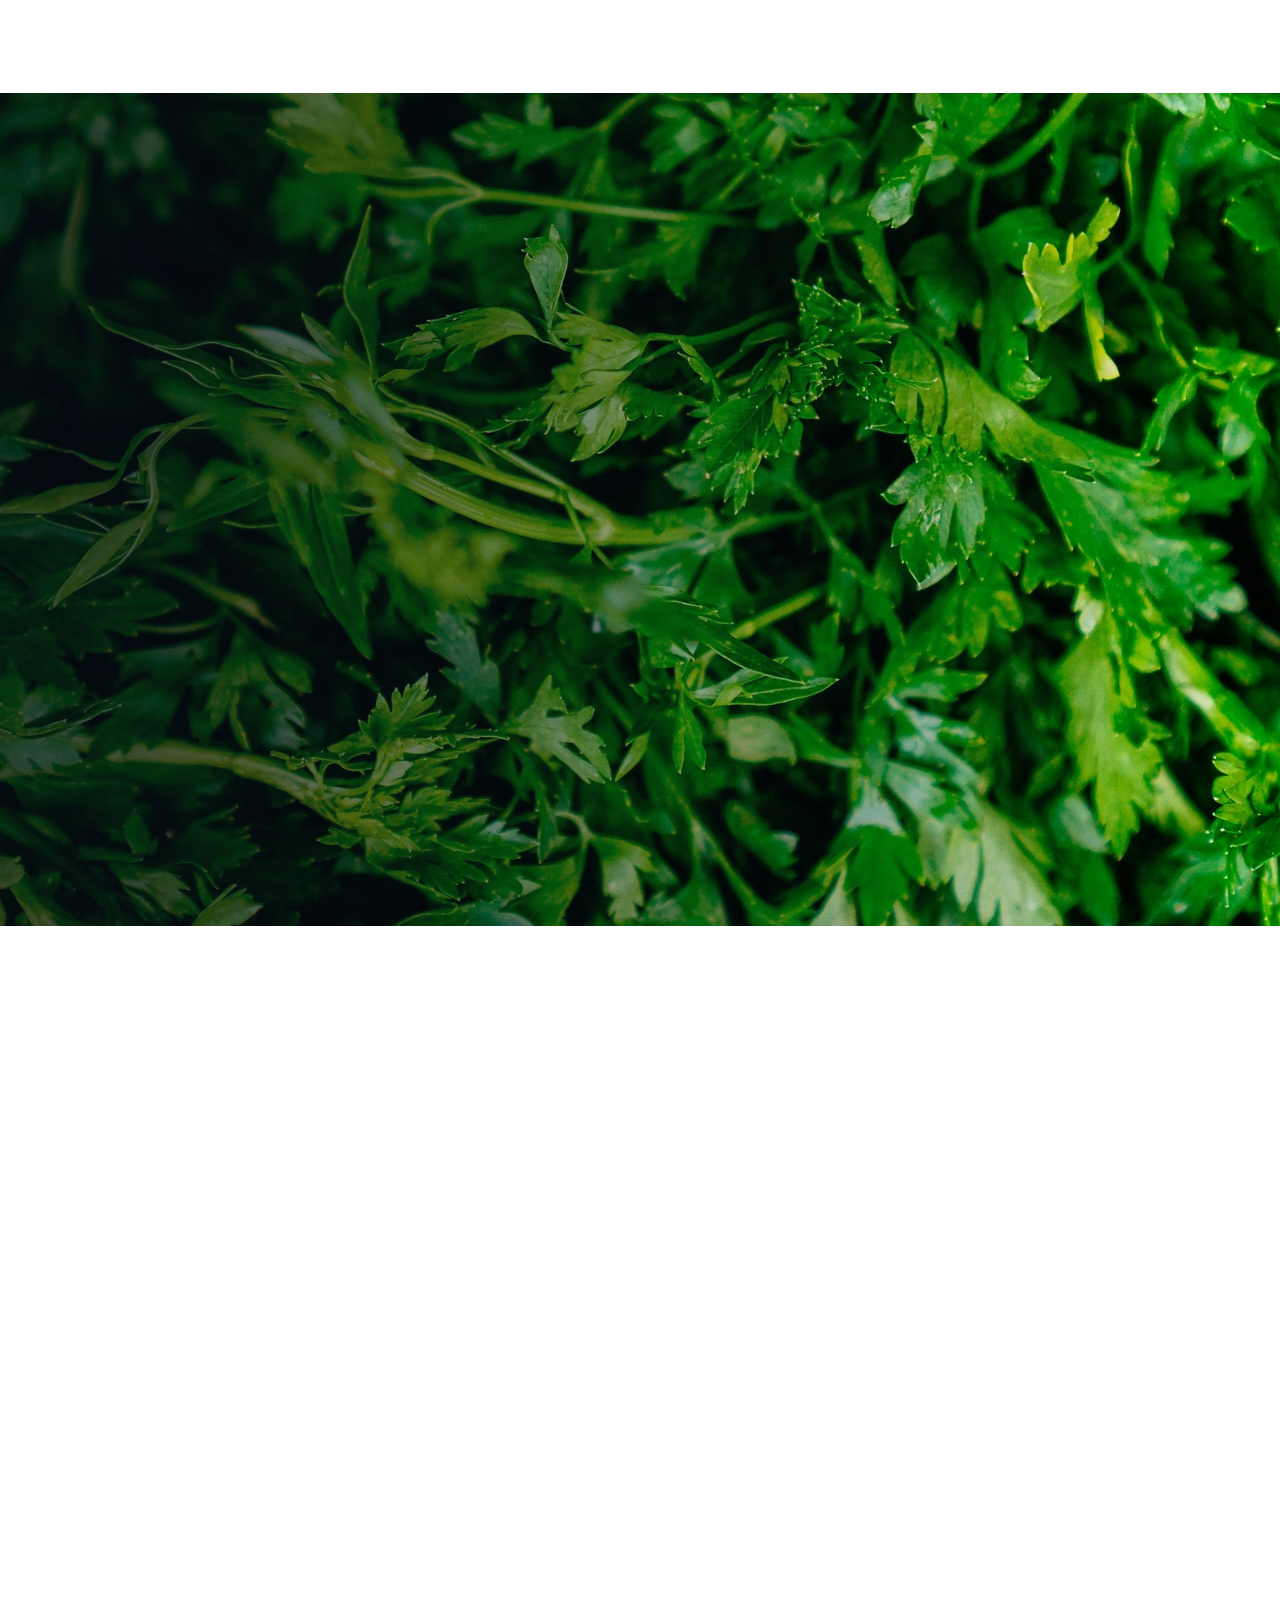
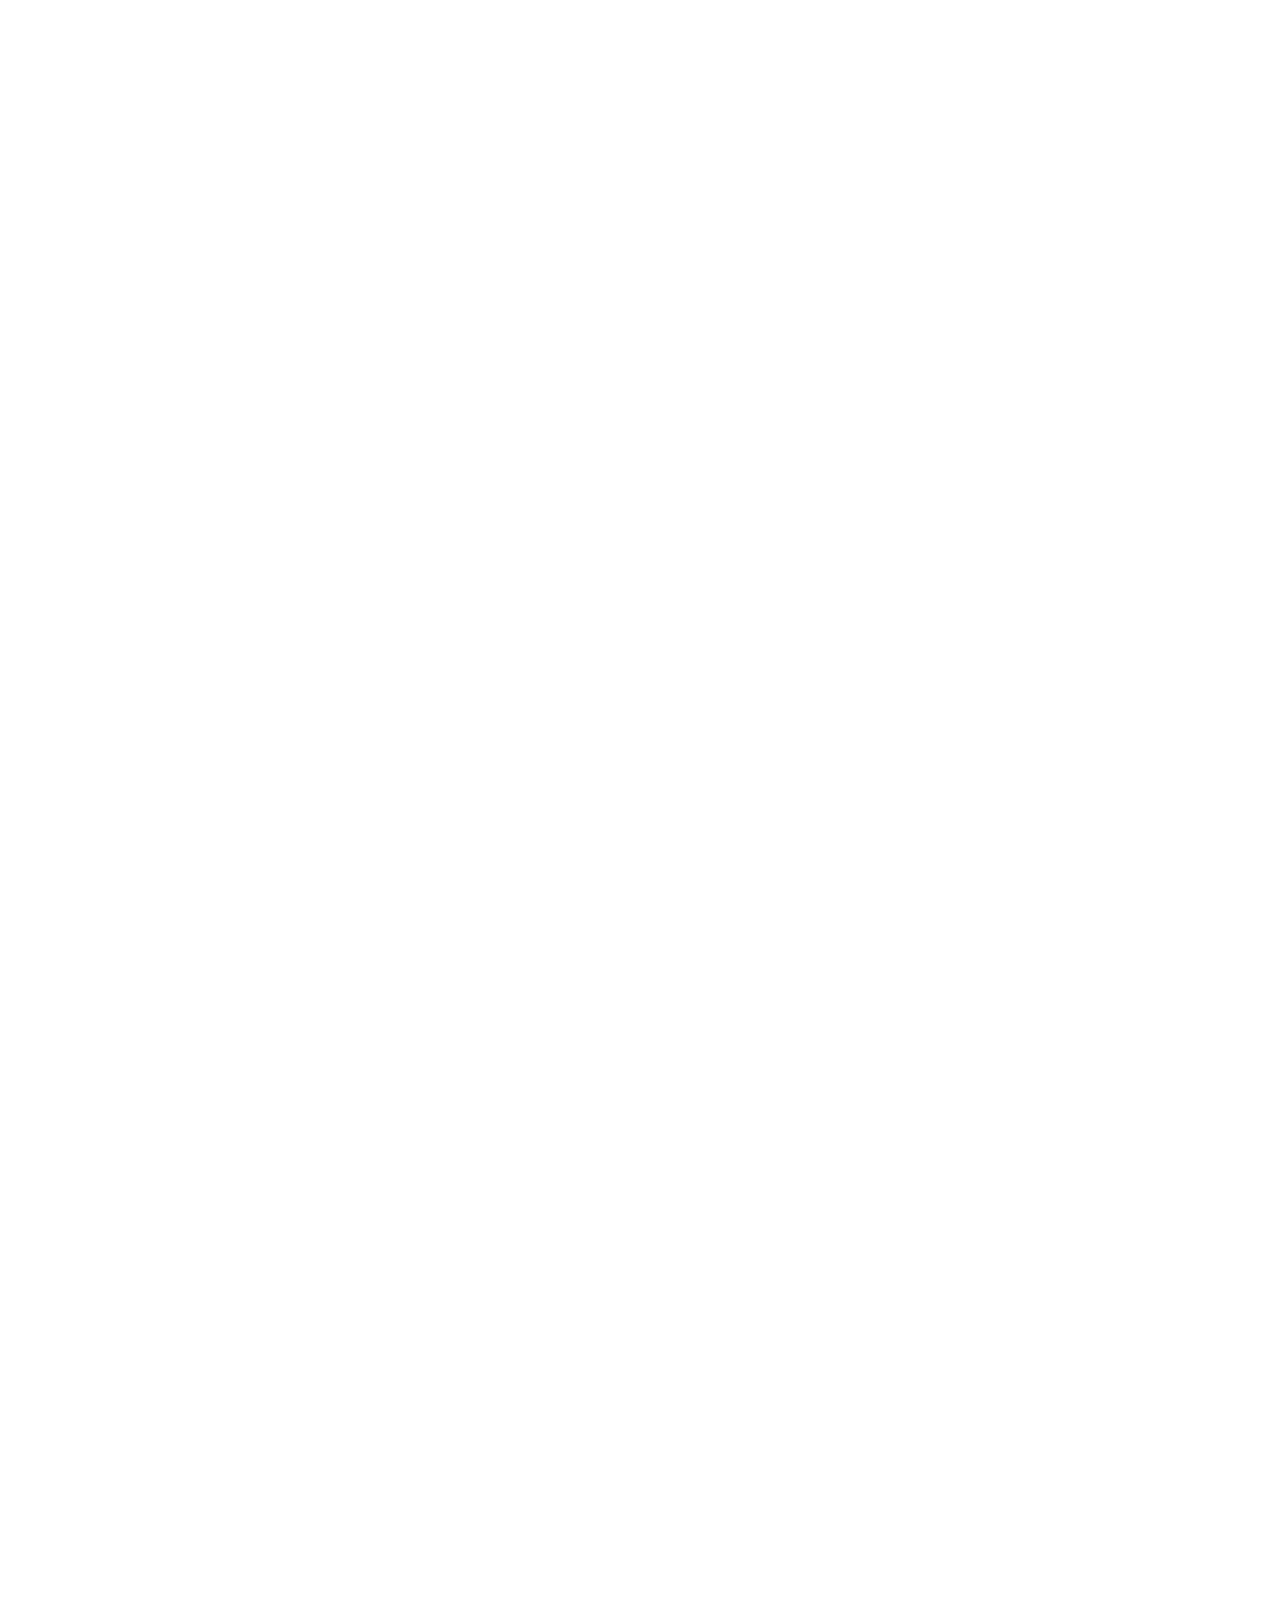
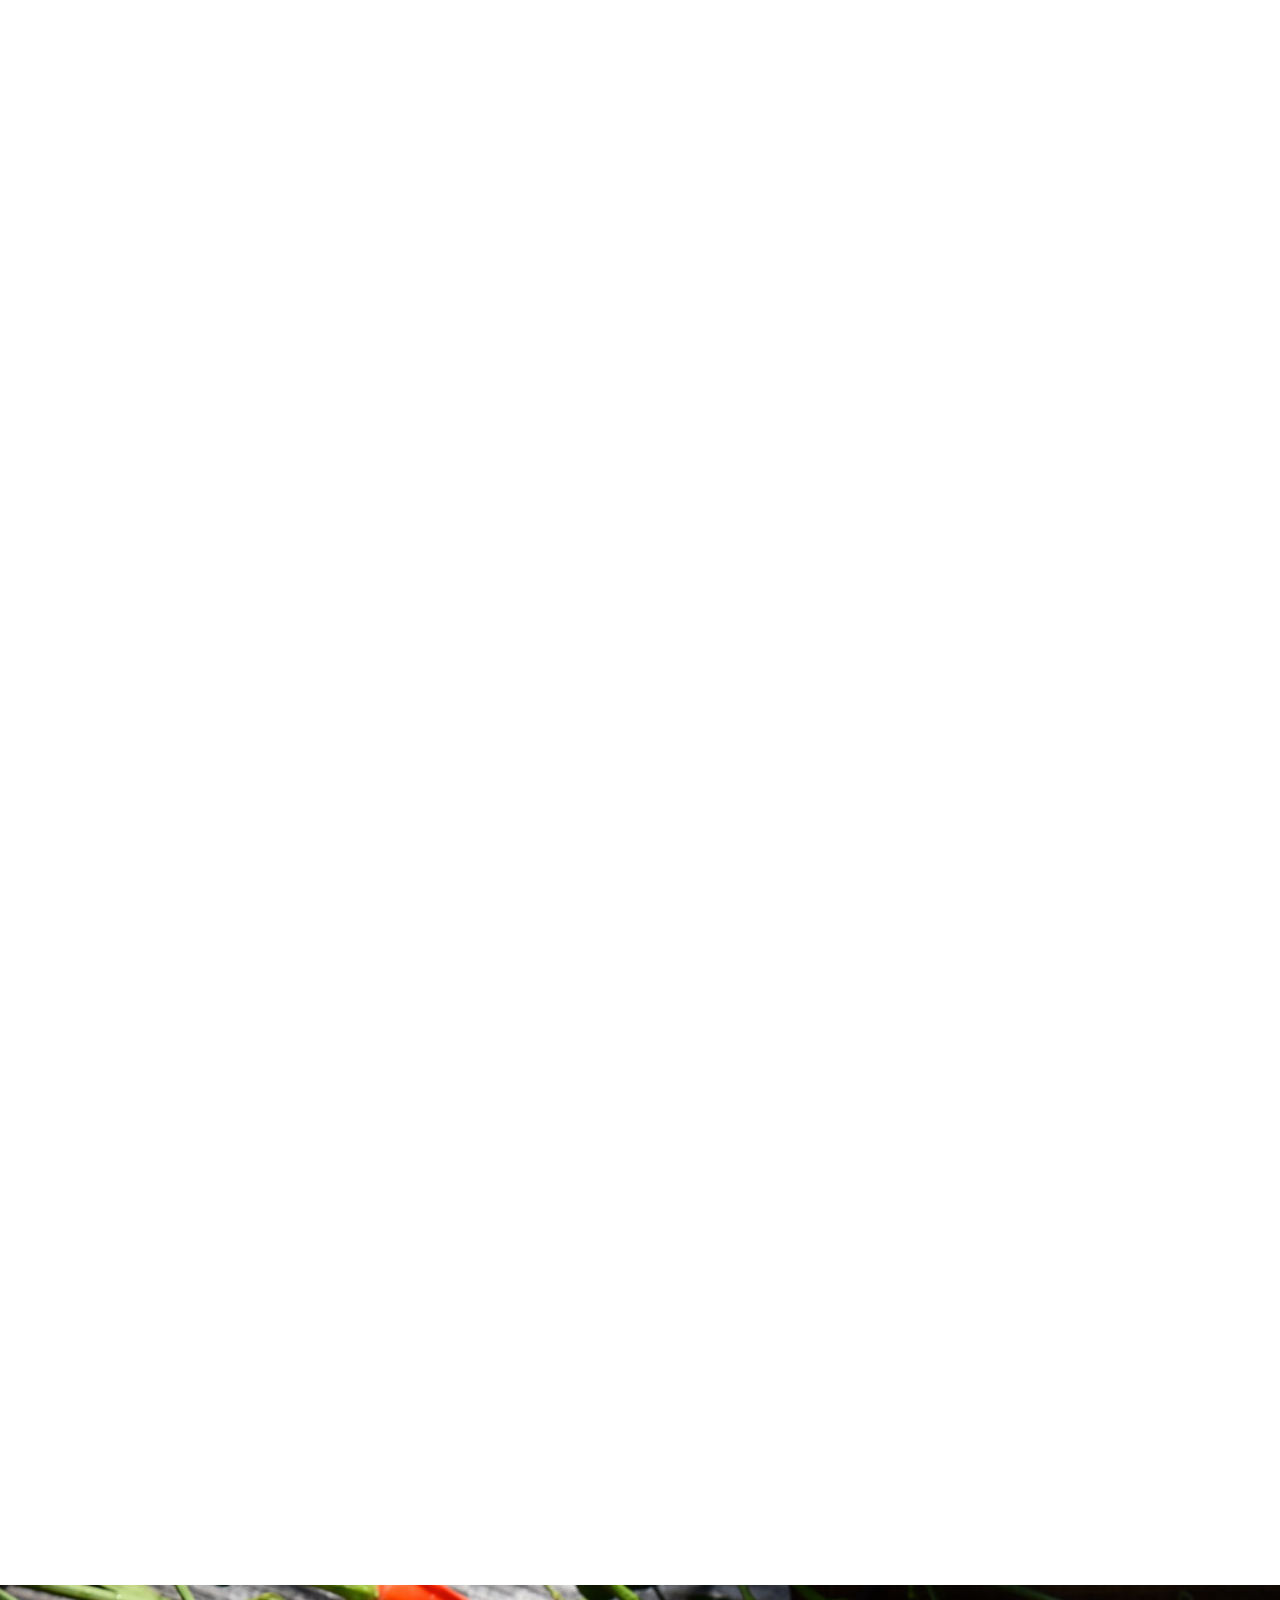
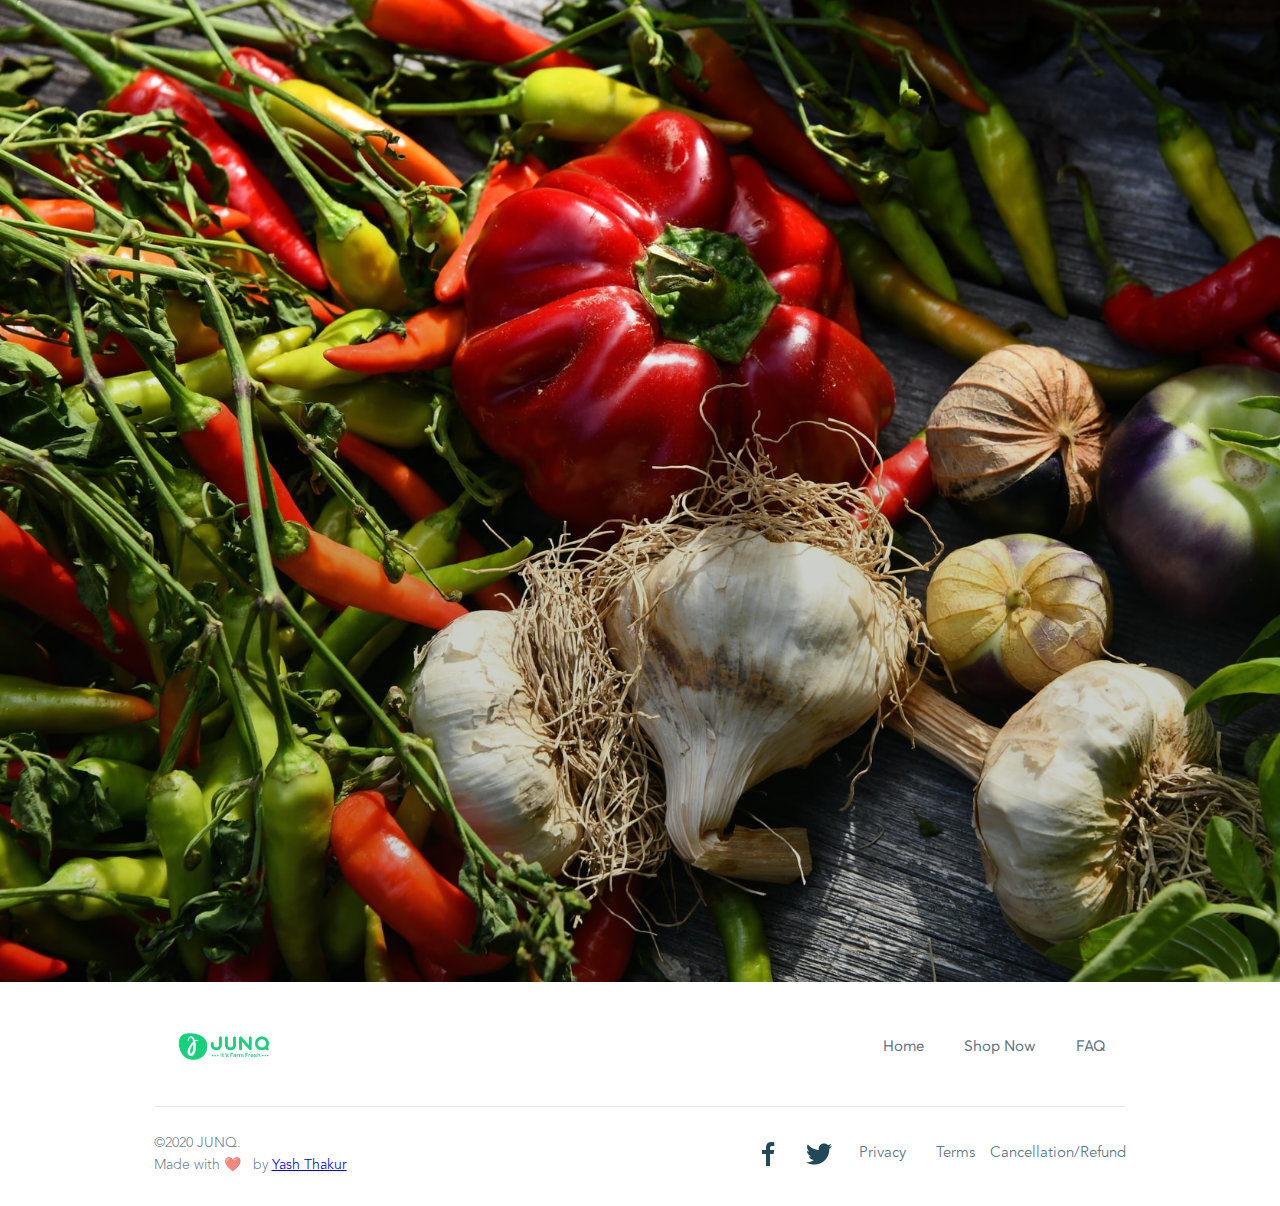
==== index.html @ 0b3d7e06 "Website Initialization" ====
<!DOCTYPE html>
<!--  This site was created in Webflow. http://www.webflow.com  -->
<!--  Last Published: Sun Jul 19 2020 06:22:03 GMT+0000 (Coordinated Universal Time)  -->
<html data-wf-page="5ee655bf083e9ae8a806f54e" data-wf-site="5ee655be9f823017bedd89a7">
<head>
  <meta charset="utf-8">
  <title>JUNQ | Its the New Healthy</title>
  <meta content="JUNQ | Its the New Healthy" property="og:title">
  <meta content="JUNQ | Its the New Healthy" property="twitter:title">
  <meta content="width=device-width, initial-scale=1" name="viewport">
  <meta content="Webflow" name="generator">
  <link href="css/normalize.css" rel="stylesheet" type="text/css">
  <link href="css/webflow.css" rel="stylesheet" type="text/css">
  <link href="css/junq.webflow.css" rel="stylesheet" type="text/css">
  <script src="https://ajax.googleapis.com/ajax/libs/webfont/1.6.26/webfont.js" type="text/javascript"></script>
  <script type="text/javascript">WebFont.load({  google: {    families: ["Lato:100,100italic,300,300italic,400,400italic,700,700italic,900,900italic"]  }});</script>
  <!-- [if lt IE 9]><script src="https://cdnjs.cloudflare.com/ajax/libs/html5shiv/3.7.3/html5shiv.min.js" type="text/javascript"></script><![endif] -->
  <script type="text/javascript">!function(o,c){var n=c.documentElement,t=" w-mod-";n.className+=t+"js",("ontouchstart"in o||o.DocumentTouch&&c instanceof DocumentTouch)&&(n.className+=t+"touch")}(window,document);</script>
  <link href="images/favicon.png" rel="shortcut icon" type="image/x-icon">
  <link href="images/webclip.png" rel="apple-touch-icon">
</head>
<body>
  <div data-collapse="medium" data-animation="default" data-duration="400" role="banner" class="nav-bar w-nav"><a href="index.html" aria-current="page" class="brand-div w-nav-brand w--current"><img src="images/JUNQ-Logo.png" width="180" srcset="images/JUNQ-Logo-p-500.png 500w, images/JUNQ-Logo-p-800.png 800w, images/JUNQ-Logo-p-1080.png 1080w, images/JUNQ-Logo.png 1600w" sizes="(max-width: 479px) 75vw, 180px" alt="" data-ix="fade-on-load-1"></a>
    <nav role="navigation" class="nav-right-2 w-nav-menu"><a href="#" class="nav-link w-nav-link" data-ix="fade-on-load-1">How it Works</a><a href="frequently-asked-questions.html" class="nav-link w-nav-link" data-ix="fade-on-load-1">FAQ</a><a href="https://cutt.ly/website-shop-now" target="_blank" class="cta-2 smaller colour5 round w-button" data-ix="fade-on-load-1">Shop Now</a></nav>
    <div class="menu-button w-nav-button">
      <div class="icon w-icon-nav-menu"></div>
    </div>
  </div>
  <div data-collapse="medium" data-animation="default" data-duration="400" role="banner" class="scrolling-nav w-nav" data-ix="display-none"><a href="index.html" aria-current="page" class="brand-div w-nav-brand w--current"><img src="images/JUNQ-Logo.png" width="180" srcset="images/JUNQ-Logo-p-500.png 500w, images/JUNQ-Logo-p-800.png 800w, images/JUNQ-Logo-p-1080.png 1080w, images/JUNQ-Logo.png 1600w" sizes="100vw" alt=""></a>
    <nav role="navigation" class="nav-right-2 w-nav-menu"><a href="#" class="nav-link w-nav-link" data-ix="fade-on-load-1">How it Works</a><a href="frequently-asked-questions.html" class="nav-link w-nav-link" data-ix="fade-on-load-1">FAQ</a><a href="sell.html" class="nav-link w-nav-link" data-ix="fade-on-load-1">Sell your products</a><a href="https://cutt.ly/website-shop-now" target="_blank" class="cta-2 smaller colour5 round w-button" data-ix="fade-on-load-1">Shop Now</a></nav>
    <div class="menu-button w-nav-button">
      <div class="w-icon-nav-menu"></div>
    </div>
  </div>
  <div class="hero-section-2 spaced" data-ix="display-nav">
    <div class="div-content-hero _60">
      <h1 class="headline-2 non-responsive" data-ix="fade-on-load-1">We are Now Bigger and Better.<br></h1>
      <h1 class="headline-2 responsive" data-ix="fade-on-load-1">We are now Bigger and Better.<br></h1>
      <div class="subhead-3 home" data-ix="fade-on-load-2">Get the freshest from the Farms, Daily Staples &amp; One of the Best Dry Fruits that you can Rejoice :)</div><a href="https://cutt.ly/website-shop-now" target="_blank" class="cta-2 colour5 bigger w-button" data-ix="fade-on-load-3">Shop Now</a></div>
  </div>
  <div class="collage-section">
    <div class="title-holder">
      <div class="section-header">
        <div class="upper-head green" data-ix="fade-on-scroll-1">We are here to Service you 24x7</div>
        <div class="section-title" data-ix="fade-on-scroll-1">5000+ Families Served in This Pandemic.</div>
        <div class="section-subhead" data-ix="fade-on-scroll-2">With Government Support we at JUNQ have arranged daily essentials food supply direct from the farms neatly packed &amp; delivered at doorsteps.</div>
      </div>
    </div><img src="images/Testimonials-1.png" srcset="images/Testimonials-1-p-500.png 500w, images/Testimonials-1.png 1500w" sizes="100vw" alt="" class="wide-collage" data-ix="fade-on-scroll-2"></div>
  <div class="green-features" data-ix="fade-on-scroll-1">
    <div class="features-content">
      <div class="amenity-block line-left">
        <div class="amenity-title light">Direct from the Farms</div>
        <div class="amenity-title-2">Our Veggies and Fruits come directly from the Farms of Nashik.<br></div>
      </div>
      <div class="amenity-block">
        <div class="amenity-title light">Shop and Help Farmers</div>
        <div class="amenity-title-2">We ensure that the Farmers get what they deserve and help our Nation grow.</div>
      </div>
      <div class="amenity-block line-right _2">
        <div class="amenity-title light">Digital Systems</div>
        <div class="amenity-title-2">We accept all digital payments &amp; follow contactless delivery. </div>
      </div>
      <div class="amenity-block line-right last">
        <div class="amenity-title light">Guaranteed Refund</div>
        <div class="amenity-title-2">You get the Best or get your money back in your Bank Account.</div>
      </div>
    </div>
  </div>
  <div class="hiw-section">
    <div class="content-holder">
      <div class="section-header">
        <div class="upper-head green" data-ix="fade-on-scroll-1">SIMPLe &amp; Hassle-free</div>
        <div class="section-title" data-ix="fade-on-scroll-1">How to order now</div>
        <div class="section-subhead narrower-middle" data-ix="fade-on-scroll-2">We&#x27;ve built the shopping experience to be easy-to-use and hassle free</div>
      </div>
    </div>
    <div class="split-holder">
      <div class="split-left"><img src="images/customise_order-min.png" srcset="images/customise_order-min-p-500.png 500w, images/customise_order-min.png 1034w" sizes="(max-width: 479px) 90vw, (max-width: 991px) 81vw, 43vw" alt="" class="image-2" data-ix="fade-on-scroll-1"></div>
      <div class="split-right">
        <div class="green-content-left" data-ix="fade-on-scroll-2">
          <div class="amenities-holder vertical less-width">
            <div class="hiw-block">
              <div class="hiw-number darker">01</div>
              <div class="hiw-content">
                <div class="amenity-title dark">Explore what you like, customize your own box.</div>
                <p class="paragraph-light darker">We have added fresh vegetables, fruits, daily staples &amp; Dry fruits so that you can customize your own box for what you love.</p>
              </div>
            </div>
            <div class="hiw-block middle">
              <div class="hiw-number darker">02</div>
              <div class="hiw-content">
                <div class="amenity-title dark">Share your details for your digital receipt.</div>
                <p class="paragraph-light darker">Share your phone number &amp; delivery details and get your digital receipt that instant.</p>
              </div>
            </div>
            <div class="hiw-block">
              <div class="hiw-number darker">03</div>
              <div class="hiw-content">
                <div class="amenity-title dark">Pay digitally &amp; Receive your order.</div>
                <p class="paragraph-light darker">We support all kinds of digital payments. Simply Pay online &amp; get assured on time delivery.</p>
              </div>
            </div>
          </div>
        </div>
      </div>
    </div>
  </div>
  <div class="image-fixed" data-ix="fade-on-scroll-1"></div>
  <div class="category-section">
    <div class="section-header">
      <div class="upper-head green" data-ix="fade-on-scroll-1">DIVERSE RANGE OF PRODUCTS</div>
      <div class="section-title" data-ix="fade-on-scroll-1">Product Categories</div>
      <div class="section-subhead" data-ix="fade-on-scroll-2">We&#x27;re constantly adding new eatables. Below are some of our product categories</div>
    </div>
    <div class="categories-holder" data-ix="fade-on-scroll-2">
      <div class="individual-category">
        <div class="category-img"></div>
        <div class="category-name">Fresh Vegetables</div>
        <div class="category-info">Starting at ₹15.00</div>
      </div>
      <div class="individual-category">
        <div class="category-img _2"></div>
        <div class="category-name">Fresh Fruits</div>
        <div class="category-info">Starting at ₹29.00</div>
      </div>
      <div class="individual-category">
        <div class="category-img _3"></div>
        <div class="category-name">Daily Staples</div>
        <div class="category-info">Starting at ₹79.00</div>
      </div>
      <div class="individual-category">
        <div class="category-img _4"></div>
        <div class="category-name">Quality Dry Fruits</div>
        <div class="category-info">Starting at ₹399.00</div>
      </div>
    </div>
    <div class="centred-cta">
      <div class="section-title smaller" data-ix="fade-on-scroll-1">Don&#x27;t Crowd the markets get it home delivered safely to you!</div>
      <div class="section-subhead" data-ix="fade-on-scroll-2">click on the shop button below &amp; get your essentials now.</div><a href="https://cutt.ly/website-shop-now" target="_blank" class="cta-2 colour5 bigger w-button" data-ix="fade-on-scroll-2">Shop Now</a></div>
  </div>
  <div class="section-3">
    <div class="circular-shape green-pastel" data-ix="fade-on-scroll-1">
      <div class="section-title less-space" data-ix="fade-on-scroll-1">We are here for you 24x7</div>
      <div class="section-subhead narrower" data-ix="fade-on-scroll-2">WhatsApp or Call us On:<strong><br></strong>+91 7506286234<br>+91 9137680050<br>+91 9664108658<br>‍+91 9326025834<br></div>
      <div class="checkboxes-div">
        <div class="plan-checkbox left"><img src="https://uploads-ssl.webflow.com/5b8813968bcdd757691e616d/5b8813968bcdd7ba2b1e6217_greentick.png" width="14" alt="">
          <div class="plan-text">Affordable prices</div>
        </div>
        <div class="plan-checkbox"><img src="https://uploads-ssl.webflow.com/5b8813968bcdd757691e616d/5b8813968bcdd7ba2b1e6217_greentick.png" width="14" alt="">
          <div class="plan-text">Fresh Direct from the Farms.</div>
        </div>
        <div class="plan-checkbox left"><img src="https://uploads-ssl.webflow.com/5b8813968bcdd757691e616d/5b8813968bcdd7ba2b1e6217_greentick.png" width="14" alt="">
          <div class="plan-text">Digital Experience</div>
        </div>
        <div class="plan-checkbox"><img src="https://uploads-ssl.webflow.com/5b8813968bcdd757691e616d/5b8813968bcdd7ba2b1e6217_greentick.png" width="14" alt="">
          <div class="plan-text">Guaranteed Refund.</div>
        </div>
      </div><a href="https://cutt.ly/website-shop-now" target="_blank" class="cta-2 colour5 bigger w-button" data-ix="fade-on-load-3">Shop Now</a></div>
  </div>
  <div class="footer">
    <div class="web-links-2 footer-logo"><img src="images/JUNQ-Logo.png" width="140" srcset="images/JUNQ-Logo-p-500.png 500w, images/JUNQ-Logo-p-800.png 800w, images/JUNQ-Logo-p-1080.png 1080w, images/JUNQ-Logo.png 1600w" sizes="(max-width: 479px) 92vw, 140px" alt=""></div>
    <div class="web-links-2 right"><a href="index.html" aria-current="page" class="footer-link left w--current">Home</a><a href="https://cutt.ly/website-shop-now" target="_blank" class="footer-link">Shop Now</a><a href="frequently-asked-questions.html" class="footer-link">FAQ</a><a href="#" class="footer-link last">Become a Partner</a></div>
    <div class="lower-footer-links wide">
      <div class="footer-text---lighter-2">©2020 JUNQ.<br>Made with ❤️   by <a href="http://bit.ly/yash-thakur">Yash Thakur</a></div>
      <div class="lower-footer-links right-links">
        <div class="social-icons"><a href="https://www.facebook.com" target="_blank" class="social-icon-link-2 w-inline-block"><img src="images/icons8-facebook-f-60_1icons8-facebook-f-60.png" width="30" alt=""></a><a href="https://twitter.com" target="_blank" class="social-icon-link-2 last w-inline-block"><img src="images/icons8-twitter-60_1icons8-twitter-60.png" width="30" alt=""></a></div><a href="privacy.html" class="footer---updated-link second-set">Privacy</a><a href="terms.html" class="footer---updated-link second-set last">Terms</a><a href="terms.html" class="footer---updated-link second-set last">Cancellation/Refund</a></div>
    </div>
  </div>
  <script src="https://d3e54v103j8qbb.cloudfront.net/js/jquery-3.4.1.min.220afd743d.js?site=5ee655be9f823017bedd89a7" type="text/javascript" integrity="sha256-CSXorXvZcTkaix6Yvo6HppcZGetbYMGWSFlBw8HfCJo=" crossorigin="anonymous"></script>
  <script src="js/webflow.js" type="text/javascript"></script>
  <!-- [if lte IE 9]><script src="https://cdnjs.cloudflare.com/ajax/libs/placeholders/3.0.2/placeholders.min.js"></script><![endif] -->
</body>
</html>
---- css/webflow.css ----
@font-face {
  font-family: 'webflow-icons';
  src: url("[data-uri]") format('truetype');
  font-weight: normal;
  font-style: normal;
}
[class^="w-icon-"],
[class*=" w-icon-"] {
  /* use !important to prevent issues with browser extensions that change fonts */
  font-family: 'webflow-icons' !important;
  speak: none;
  font-style: normal;
  font-weight: normal;
  font-variant: normal;
  text-transform: none;
  line-height: 1;
  /* Better Font Rendering =========== */
  -webkit-font-smoothing: antialiased;
  -moz-osx-font-smoothing: grayscale;
}
.w-icon-slider-right:before {
  content: "\e600";
}
.w-icon-slider-left:before {
  content: "\e601";
}
.w-icon-nav-menu:before {
  content: "\e602";
}
.w-icon-arrow-down:before,
.w-icon-dropdown-toggle:before {
  content: "\e603";
}
.w-icon-file-upload-remove:before {
  content: "\e900";
}
.w-icon-file-upload-icon:before {
  content: "\e903";
}
* {
  -webkit-box-sizing: border-box;
  -moz-box-sizing: border-box;
  box-sizing: border-box;
}
html {
  height: 100%;
}
body {
  margin: 0;
  min-height: 100%;
  background-color: #fff;
  font-family: Arial, sans-serif;
  font-size: 14px;
  line-height: 20px;
  color: #333;
}
img {
  max-width: 100%;
  vertical-align: middle;
  display: inline-block;
}
html.w-mod-touch * {
  background-attachment: scroll !important;
}
.w-block {
  display: block;
}
.w-inline-block {
  max-width: 100%;
  display: inline-block;
}
.w-clearfix:before,
.w-clearfix:after {
  content: " ";
  display: table;
  grid-column-start: 1;
  grid-row-start: 1;
  grid-column-end: 2;
  grid-row-end: 2;
}
.w-clearfix:after {
  clear: both;
}
.w-hidden {
  display: none;
}
.w-button {
  display: inline-block;
  padding: 9px 15px;
  background-color: #3898EC;
  color: white;
  border: 0;
  line-height: inherit;
  text-decoration: none;
  cursor: pointer;
  border-radius: 0;
}
input.w-button {
  -webkit-appearance: button;
}
html[data-w-dynpage] [data-w-cloak] {
  color: transparent !important;
}
.w-webflow-badge,
.w-webflow-badge * {
  position: static;
  left: auto;
  top: auto;
  right: auto;
  bottom: auto;
  z-index: auto;
  display: block;
  visibility: visible;
  overflow: visible;
  overflow-x: visible;
  overflow-y: visible;
  box-sizing: border-box;
  width: auto;
  height: auto;
  max-height: none;
  max-width: none;
  min-height: 0;
  min-width: 0;
  margin: 0;
  padding: 0;
  float: none;
  clear: none;
  border: 0 none transparent;
  border-radius: 0;
  background: none;
  background-image: none;
  background-position: 0% 0%;
  background-size: auto auto;
  background-repeat: repeat;
  background-origin: padding-box;
  background-clip: border-box;
  background-attachment: scroll;
  background-color: transparent;
  box-shadow: none;
  opacity: 1.0;
  transform: none;
  transition: none;
  direction: ltr;
  font-family: inherit;
  font-weight: inherit;
  color: inherit;
  font-size: inherit;
  line-height: inherit;
  font-style: inherit;
  font-variant: inherit;
  text-align: inherit;
  letter-spacing: inherit;
  text-decoration: inherit;
  text-indent: 0;
  text-transform: inherit;
  list-style-type: disc;
  text-shadow: none;
  font-smoothing: auto;
  vertical-align: baseline;
  cursor: inherit;
  white-space: inherit;
  word-break: normal;
  word-spacing: normal;
  word-wrap: normal;
}
.w-webflow-badge {
  position: fixed !important;
  display: inline-block !important;
  visibility: visible !important;
  opacity: 1 !important;
  z-index: 2147483647 !important;
  top: auto !important;
  right: 12px !important;
  bottom: 12px !important;
  left: auto !important;
  color: #AAADB0 !important;
  background-color: #fff !important;
  border-radius: 3px !important;
  padding: 6px 8px 6px 6px !important;
  font-size: 12px !important;
  opacity: 1.0 !important;
  line-height: 14px !important;
  text-decoration: none !important;
  transform: none !important;
  margin: 0 !important;
  width: auto !important;
  height: auto !important;
  overflow: visible !important;
  white-space: nowrap;
  box-shadow: 0 0 0 1px rgba(0, 0, 0, 0.1), 0px 1px 3px rgba(0, 0, 0, 0.1);
  cursor: pointer;
}
.w-webflow-badge > img {
  display: inline-block !important;
  visibility: visible !important;
  opacity: 1 !important;
  vertical-align: middle !important;
}
h1,
h2,
h3,
h4,
h5,
h6 {
  font-weight: bold;
  margin-bottom: 10px;
}
h1 {
  font-size: 38px;
  line-height: 44px;
  margin-top: 20px;
}
h2 {
  font-size: 32px;
  line-height: 36px;
  margin-top: 20px;
}
h3 {
  font-size: 24px;
  line-height: 30px;
  margin-top: 20px;
}
h4 {
  font-size: 18px;
  line-height: 24px;
  margin-top: 10px;
}
h5 {
  font-size: 14px;
  line-height: 20px;
  margin-top: 10px;
}
h6 {
  font-size: 12px;
  line-height: 18px;
  margin-top: 10px;
}
p {
  margin-top: 0;
  margin-bottom: 10px;
}
blockquote {
  margin: 0 0 10px 0;
  padding: 10px 20px;
  border-left: 5px solid #E2E2E2;
  font-size: 18px;
  line-height: 22px;
}
figure {
  margin: 0;
  margin-bottom: 10px;
}
figcaption {
  margin-top: 5px;
  text-align: center;
}
ul,
ol {
  margin-top: 0px;
  margin-bottom: 10px;
  padding-left: 40px;
}
.w-list-unstyled {
  padding-left: 0;
  list-style: none;
}
.w-embed:before,
.w-embed:after {
  content: " ";
  display: table;
  grid-column-start: 1;
  grid-row-start: 1;
  grid-column-end: 2;
  grid-row-end: 2;
}
.w-embed:after {
  clear: both;
}
.w-video {
  width: 100%;
  position: relative;
  padding: 0;
}
.w-video iframe,
.w-video object,
.w-video embed {
  position: absolute;
  top: 0;
  left: 0;
  width: 100%;
  height: 100%;
}
fieldset {
  padding: 0;
  margin: 0;
  border: 0;
}
button,
html input[type="button"],
input[type="reset"] {
  border: 0;
  cursor: pointer;
  -webkit-appearance: button;
}
.w-form {
  margin: 0 0 15px;
}
.w-form-done {
  display: none;
  padding: 20px;
  text-align: center;
  background-color: #dddddd;
}
.w-form-fail {
  display: none;
  margin-top: 10px;
  padding: 10px;
  background-color: #ffdede;
}
label {
  display: block;
  margin-bottom: 5px;
  font-weight: bold;
}
.w-input,
.w-select {
  display: block;
  width: 100%;
  height: 38px;
  padding: 8px 12px;
  margin-bottom: 10px;
  font-size: 14px;
  line-height: 1.428571429;
  color: #333333;
  vertical-align: middle;
  background-color: #ffffff;
  border: 1px solid #cccccc;
}
.w-input:-moz-placeholder,
.w-select:-moz-placeholder {
  color: #999;
}
.w-input::-moz-placeholder,
.w-select::-moz-placeholder {
  color: #999;
  opacity: 1;
}
.w-input:-ms-input-placeholder,
.w-select:-ms-input-placeholder {
  color: #999;
}
.w-input::-webkit-input-placeholder,
.w-select::-webkit-input-placeholder {
  color: #999;
}
.w-input:focus,
.w-select:focus {
  border-color: #3898EC;
  outline: 0;
}
.w-input[disabled],
.w-select[disabled],
.w-input[readonly],
.w-select[readonly],
fieldset[disabled] .w-input,
fieldset[disabled] .w-select {
  cursor: not-allowed;
  background-color: #eeeeee;
}
textarea.w-input,
textarea.w-select {
  height: auto;
}
.w-select {
  background-color: #f3f3f3;
}
.w-select[multiple] {
  height: auto;
}
.w-form-label {
  display: inline-block;
  cursor: pointer;
  font-weight: normal;
  margin-bottom: 0px;
}
.w-radio {
  display: block;
  margin-bottom: 5px;
  padding-left: 20px;
}
.w-radio:before,
.w-radio:after {
  content: " ";
  display: table;
  grid-column-start: 1;
  grid-row-start: 1;
  grid-column-end: 2;
  grid-row-end: 2;
}
.w-radio:after {
  clear: both;
}
.w-radio-input {
  margin: 4px 0 0;
  margin-top: 1px \9;
  line-height: normal;
  float: left;
  margin-left: -20px;
}
.w-radio-input {
  margin-top: 3px;
}
.w-file-upload {
  display: block;
  margin-bottom: 10px;
}
.w-file-upload-input {
  width: 0.1px;
  height: 0.1px;
  opacity: 0;
  overflow: hidden;
  position: absolute;
  z-index: -100;
}
.w-file-upload-default,
.w-file-upload-uploading,
.w-file-upload-success {
  display: inline-block;
  color: #333333;
}
.w-file-upload-error {
  display: block;
  margin-top: 10px;
}
.w-file-upload-default.w-hidden,
.w-file-upload-uploading.w-hidden,
.w-file-upload-error.w-hidden,
.w-file-upload-success.w-hidden {
  display: none;
}
.w-file-upload-uploading-btn {
  display: flex;
  font-size: 14px;
  font-weight: normal;
  cursor: pointer;
  margin: 0;
  padding: 8px 12px;
  border: 1px solid #cccccc;
  background-color: #fafafa;
}
.w-file-upload-file {
  display: flex;
  flex-grow: 1;
  justify-content: space-between;
  margin: 0;
  padding: 8px 9px 8px 11px;
  border: 1px solid #cccccc;
  background-color: #fafafa;
}
.w-file-upload-file-name {
  font-size: 14px;
  font-weight: normal;
  display: block;
}
.w-file-remove-link {
  margin-top: 3px;
  margin-left: 10px;
  width: auto;
  height: auto;
  padding: 3px;
  display: block;
  cursor: pointer;
}
.w-icon-file-upload-remove {
  margin: auto;
  font-size: 10px;
}
.w-file-upload-error-msg {
  display: inline-block;
  color: #ea384c;
  padding: 2px 0;
}
.w-file-upload-info {
  display: inline-block;
  line-height: 38px;
  padding: 0 12px;
}
.w-file-upload-label {
  display: inline-block;
  font-size: 14px;
  font-weight: normal;
  cursor: pointer;
  margin: 0;
  padding: 8px 12px;
  border: 1px solid #cccccc;
  background-color: #fafafa;
}
.w-icon-file-upload-icon,
.w-icon-file-upload-uploading {
  display: inline-block;
  margin-right: 8px;
  width: 20px;
}
.w-icon-file-upload-uploading {
  height: 20px;
}
.w-container {
  margin-left: auto;
  margin-right: auto;
  max-width: 940px;
}
.w-container:before,
.w-container:after {
  content: " ";
  display: table;
  grid-column-start: 1;
  grid-row-start: 1;
  grid-column-end: 2;
  grid-row-end: 2;
}
.w-container:after {
  clear: both;
}
.w-container .w-row {
  margin-left: -10px;
  margin-right: -10px;
}
.w-row:before,
.w-row:after {
  content: " ";
  display: table;
  grid-column-start: 1;
  grid-row-start: 1;
  grid-column-end: 2;
  grid-row-end: 2;
}
.w-row:after {
  clear: both;
}
.w-row .w-row {
  margin-left: 0;
  margin-right: 0;
}
.w-col {
  position: relative;
  float: left;
  width: 100%;
  min-height: 1px;
  padding-left: 10px;
  padding-right: 10px;
}
.w-col .w-col {
  padding-left: 0;
  padding-right: 0;
}
.w-col-1 {
  width: 8.33333333%;
}
.w-col-2 {
  width: 16.66666667%;
}
.w-col-3 {
  width: 25%;
}
.w-col-4 {
  width: 33.33333333%;
}
.w-col-5 {
  width: 41.66666667%;
}
.w-col-6 {
  width: 50%;
}
.w-col-7 {
  width: 58.33333333%;
}
.w-col-8 {
  width: 66.66666667%;
}
.w-col-9 {
  width: 75%;
}
.w-col-10 {
  width: 83.33333333%;
}
.w-col-11 {
  width: 91.66666667%;
}
.w-col-12 {
  width: 100%;
}
.w-hidden-main {
  display: none !important;
}
@media screen and (max-width: 991px) {
  .w-container {
    max-width: 728px;
  }
  .w-hidden-main {
    display: inherit !important;
  }
  .w-hidden-medium {
    display: none !important;
  }
  .w-col-medium-1 {
    width: 8.33333333%;
  }
  .w-col-medium-2 {
    width: 16.66666667%;
  }
  .w-col-medium-3 {
    width: 25%;
  }
  .w-col-medium-4 {
    width: 33.33333333%;
  }
  .w-col-medium-5 {
    width: 41.66666667%;
  }
  .w-col-medium-6 {
    width: 50%;
  }
  .w-col-medium-7 {
    width: 58.33333333%;
  }
  .w-col-medium-8 {
    width: 66.66666667%;
  }
  .w-col-medium-9 {
    width: 75%;
  }
  .w-col-medium-10 {
    width: 83.33333333%;
  }
  .w-col-medium-11 {
    width: 91.66666667%;
  }
  .w-col-medium-12 {
    width: 100%;
  }
  .w-col-stack {
    width: 100%;
    left: auto;
    right: auto;
  }
}
@media screen and (max-width: 767px) {
  .w-hidden-main {
    display: inherit !important;
  }
  .w-hidden-medium {
    display: inherit !important;
  }
  .w-hidden-small {
    display: none !important;
  }
  .w-row,
  .w-container .w-row {
    margin-left: 0;
    margin-right: 0;
  }
  .w-col {
    width: 100%;
    left: auto;
    right: auto;
  }
  .w-col-small-1 {
    width: 8.33333333%;
  }
  .w-col-small-2 {
    width: 16.66666667%;
  }
  .w-col-small-3 {
    width: 25%;
  }
  .w-col-small-4 {
    width: 33.33333333%;
  }
  .w-col-small-5 {
    width: 41.66666667%;
  }
  .w-col-small-6 {
    width: 50%;
  }
  .w-col-small-7 {
    width: 58.33333333%;
  }
  .w-col-small-8 {
    width: 66.66666667%;
  }
  .w-col-small-9 {
    width: 75%;
  }
  .w-col-small-10 {
    width: 83.33333333%;
  }
  .w-col-small-11 {
    width: 91.66666667%;
  }
  .w-col-small-12 {
    width: 100%;
  }
}
@media screen and (max-width: 479px) {
  .w-container {
    max-width: none;
  }
  .w-hidden-main {
    display: inherit !important;
  }
  .w-hidden-medium {
    display: inherit !important;
  }
  .w-hidden-small {
    display: inherit !important;
  }
  .w-hidden-tiny {
    display: none !important;
  }
  .w-col {
    width: 100%;
  }
  .w-col-tiny-1 {
    width: 8.33333333%;
  }
  .w-col-tiny-2 {
    width: 16.66666667%;
  }
  .w-col-tiny-3 {
    width: 25%;
  }
  .w-col-tiny-4 {
    width: 33.33333333%;
  }
  .w-col-tiny-5 {
    width: 41.66666667%;
  }
  .w-col-tiny-6 {
    width: 50%;
  }
  .w-col-tiny-7 {
    width: 58.33333333%;
  }
  .w-col-tiny-8 {
    width: 66.66666667%;
  }
  .w-col-tiny-9 {
    width: 75%;
  }
  .w-col-tiny-10 {
    width: 83.33333333%;
  }
  .w-col-tiny-11 {
    width: 91.66666667%;
  }
  .w-col-tiny-12 {
    width: 100%;
  }
}
.w-widget {
  position: relative;
}
.w-widget-map {
  width: 100%;
  height: 400px;
}
.w-widget-map label {
  width: auto;
  display: inline;
}
.w-widget-map img {
  max-width: inherit;
}
.w-widget-map .gm-style-iw {
  text-align: center;
}
.w-widget-map .gm-style-iw > button {
  display: none !important;
}
.w-widget-twitter {
  overflow: hidden;
}
.w-widget-twitter-count-shim {
  display: inline-block;
  vertical-align: top;
  position: relative;
  width: 28px;
  height: 20px;
  text-align: center;
  background: white;
  border: #758696 solid 1px;
  border-radius: 3px;
}
.w-widget-twitter-count-shim * {
  pointer-events: none;
  -webkit-user-select: none;
  -moz-user-select: none;
  -ms-user-select: none;
  user-select: none;
}
.w-widget-twitter-count-shim .w-widget-twitter-count-inner {
  position: relative;
  font-size: 15px;
  line-height: 12px;
  text-align: center;
  color: #999;
  font-family: serif;
}
.w-widget-twitter-count-shim .w-widget-twitter-count-clear {
  position: relative;
  display: block;
}
.w-widget-twitter-count-shim.w--large {
  width: 36px;
  height: 28px;
}
.w-widget-twitter-count-shim.w--large .w-widget-twitter-count-inner {
  font-size: 18px;
  line-height: 18px;
}
.w-widget-twitter-count-shim:not(.w--vertical) {
  margin-left: 5px;
  margin-right: 8px;
}
.w-widget-twitter-count-shim:not(.w--vertical).w--large {
  margin-left: 6px;
}
.w-widget-twitter-count-shim:not(.w--vertical):before,
.w-widget-twitter-count-shim:not(.w--vertical):after {
  top: 50%;
  left: 0;
  border: solid transparent;
  content: " ";
  height: 0;
  width: 0;
  position: absolute;
  pointer-events: none;
}
.w-widget-twitter-count-shim:not(.w--vertical):before {
  border-color: rgba(117, 134, 150, 0);
  border-right-color: #5d6c7b;
  border-width: 4px;
  margin-left: -9px;
  margin-top: -4px;
}
.w-widget-twitter-count-shim:not(.w--vertical).w--large:before {
  border-width: 5px;
  margin-left: -10px;
  margin-top: -5px;
}
.w-widget-twitter-count-shim:not(.w--vertical):after {
  border-color: rgba(255, 255, 255, 0);
  border-right-color: white;
  border-width: 4px;
  margin-left: -8px;
  margin-top: -4px;
}
.w-widget-twitter-count-shim:not(.w--vertical).w--large:after {
  border-width: 5px;
  margin-left: -9px;
  margin-top: -5px;
}
.w-widget-twitter-count-shim.w--vertical {
  width: 61px;
  height: 33px;
  margin-bottom: 8px;
}
.w-widget-twitter-count-shim.w--vertical:before,
.w-widget-twitter-count-shim.w--vertical:after {
  top: 100%;
  left: 50%;
  border: solid transparent;
  content: " ";
  height: 0;
  width: 0;
  position: absolute;
  pointer-events: none;
}
.w-widget-twitter-count-shim.w--vertical:before {
  border-color: rgba(117, 134, 150, 0);
  border-top-color: #5d6c7b;
  border-width: 5px;
  margin-left: -5px;
}
.w-widget-twitter-count-shim.w--vertical:after {
  border-color: rgba(255, 255, 255, 0);
  border-top-color: white;
  border-width: 4px;
  margin-left: -4px;
}
.w-widget-twitter-count-shim.w--vertical .w-widget-twitter-count-inner {
  font-size: 18px;
  line-height: 22px;
}
.w-widget-twitter-count-shim.w--vertical.w--large {
  width: 76px;
}
.w-widget-gplus {
  overflow: hidden;
}
.w-background-video {
  position: relative;
  overflow: hidden;
  height: 500px;
  color: white;
}
.w-background-video > video {
  background-size: cover;
  background-position: 50% 50%;
  position: absolute;
  margin: auto;
  width: 100%;
  height: 100%;
  right: -100%;
  bottom: -100%;
  top: -100%;
  left: -100%;
  object-fit: cover;
  z-index: -100;
}
.w-background-video > video::-webkit-media-controls-start-playback-button {
  display: none !important;
  -webkit-appearance: none;
}
.w-slider {
  position: relative;
  height: 300px;
  text-align: center;
  background: #dddddd;
  clear: both;
  -webkit-tap-highlight-color: rgba(0, 0, 0, 0);
  tap-highlight-color: rgba(0, 0, 0, 0);
}
.w-slider-mask {
  position: relative;
  display: block;
  overflow: hidden;
  z-index: 1;
  left: 0;
  right: 0;
  height: 100%;
  white-space: nowrap;
}
.w-slide {
  position: relative;
  display: inline-block;
  vertical-align: top;
  width: 100%;
  height: 100%;
  white-space: normal;
  text-align: left;
}
.w-slider-nav {
  position: absolute;
  z-index: 2;
  top: auto;
  right: 0;
  bottom: 0;
  left: 0;
  margin: auto;
  padding-top: 10px;
  height: 40px;
  text-align: center;
  -webkit-tap-highlight-color: rgba(0, 0, 0, 0);
  tap-highlight-color: rgba(0, 0, 0, 0);
}
.w-slider-nav.w-round > div {
  border-radius: 100%;
}
.w-slider-nav.w-num > div {
  width: auto;
  height: auto;
  padding: 0.2em 0.5em;
  font-size: inherit;
  line-height: inherit;
}
.w-slider-nav.w-shadow > div {
  box-shadow: 0 0 3px rgba(51, 51, 51, 0.4);
}
.w-slider-nav-invert {
  color: #fff;
}
.w-slider-nav-invert > div {
  background-color: rgba(34, 34, 34, 0.4);
}
.w-slider-nav-invert > div.w-active {
  background-color: #222;
}
.w-slider-dot {
  position: relative;
  display: inline-block;
  width: 1em;
  height: 1em;
  background-color: rgba(255, 255, 255, 0.4);
  cursor: pointer;
  margin: 0 3px 0.5em;
  transition: background-color 100ms, color 100ms;
}
.w-slider-dot.w-active {
  background-color: #fff;
}
.w-slider-arrow-left,
.w-slider-arrow-right {
  position: absolute;
  width: 80px;
  top: 0;
  right: 0;
  bottom: 0;
  left: 0;
  margin: auto;
  cursor: pointer;
  overflow: hidden;
  color: white;
  font-size: 40px;
  -webkit-tap-highlight-color: rgba(0, 0, 0, 0);
  tap-highlight-color: rgba(0, 0, 0, 0);
  -webkit-user-select: none;
  -moz-user-select: none;
  -ms-user-select: none;
  user-select: none;
}
.w-slider-arrow-left [class^="w-icon-"],
.w-slider-arrow-right [class^="w-icon-"],
.w-slider-arrow-left [class*=" w-icon-"],
.w-slider-arrow-right [class*=" w-icon-"] {
  position: absolute;
}
.w-slider-arrow-left {
  z-index: 3;
  right: auto;
}
.w-slider-arrow-right {
  z-index: 4;
  left: auto;
}
.w-icon-slider-left,
.w-icon-slider-right {
  top: 0;
  right: 0;
  bottom: 0;
  left: 0;
  margin: auto;
  width: 1em;
  height: 1em;
}
.w-dropdown {
  display: inline-block;
  position: relative;
  text-align: left;
  margin-left: auto;
  margin-right: auto;
  z-index: 900;
}
.w-dropdown-btn,
.w-dropdown-toggle,
.w-dropdown-link {
  position: relative;
  vertical-align: top;
  text-decoration: none;
  color: #222222;
  padding: 20px;
  text-align: left;
  margin-left: auto;
  margin-right: auto;
  white-space: nowrap;
}
.w-dropdown-toggle {
  -webkit-user-select: none;
  -moz-user-select: none;
  -ms-user-select: none;
  user-select: none;
  display: inline-block;
  cursor: pointer;
  padding-right: 40px;
}
.w-dropdown-toggle:focus {
  outline: 0;
}
.w-icon-dropdown-toggle {
  position: absolute;
  top: 0;
  right: 0;
  bottom: 0;
  margin: auto;
  margin-right: 20px;
  width: 1em;
  height: 1em;
}
.w-dropdown-list {
  position: absolute;
  background: #dddddd;
  display: none;
  min-width: 100%;
}
.w-dropdown-list.w--open {
  display: block;
}
.w-dropdown-link {
  padding: 10px 20px;
  display: block;
  color: #222222;
}
.w-dropdown-link.w--current {
  color: #0082f3;
}
.w-dropdown-link:focus {
  outline: 0;
}
@media screen and (max-width: 767px) {
  .w-nav-brand {
    padding-left: 10px;
  }
}
/**
 * ## Note
 * Safari (on both iOS and OS X) does not handle viewport units (vh, vw) well.
 * For example percentage units do not work on descendants of elements that
 * have any dimensions expressed in viewport units. It also doesn’t handle them at
 * all in `calc()`.
 */
/**
 * Wrapper around all lightbox elements
 *
 * 1. Since the lightbox can receive focus, IE also gives it an outline.
 * 2. Fixes flickering on Chrome when a transition is in progress
 *    underneath the lightbox.
 */
.w-lightbox-backdrop {
  color: #000;
  cursor: auto;
  font-family: serif;
  font-size: medium;
  font-style: normal;
  font-variant: normal;
  font-weight: normal;
  letter-spacing: normal;
  line-height: normal;
  list-style: disc;
  text-align: start;
  text-indent: 0;
  text-shadow: none;
  text-transform: none;
  visibility: visible;
  white-space: normal;
  word-break: normal;
  word-spacing: normal;
  word-wrap: normal;
  position: fixed;
  top: 0;
  right: 0;
  bottom: 0;
  left: 0;
  color: #fff;
  font-family: "Helvetica Neue", Helvetica, Ubuntu, "Segoe UI", Verdana, sans-serif;
  font-size: 17px;
  line-height: 1.2;
  font-weight: 300;
  text-align: center;
  background: rgba(0, 0, 0, 0.9);
  z-index: 2000;
  outline: 0;
  /* 1 */
  opacity: 0;
  -webkit-user-select: none;
  -moz-user-select: none;
  -ms-user-select: none;
  -webkit-tap-highlight-color: transparent;
  -webkit-transform: translate(0, 0);
  /* 2 */
}
/**
 * Neat trick to bind the rubberband effect to our canvas instead of the whole
 * document on iOS. It also prevents a bug that causes the document underneath to scroll.
 */
.w-lightbox-backdrop,
.w-lightbox-container {
  height: 100%;
  overflow: auto;
  -webkit-overflow-scrolling: touch;
}
.w-lightbox-content {
  position: relative;
  height: 100vh;
  overflow: hidden;
}
.w-lightbox-view {
  position: absolute;
  width: 100vw;
  height: 100vh;
  opacity: 0;
}
.w-lightbox-view:before {
  content: "";
  height: 100vh;
}
/* .w-lightbox-content */
.w-lightbox-group,
.w-lightbox-group .w-lightbox-view,
.w-lightbox-group .w-lightbox-view:before {
  height: 86vh;
}
.w-lightbox-frame,
.w-lightbox-view:before {
  display: inline-block;
  vertical-align: middle;
}
/*
 * 1. Remove default margin set by user-agent on the <figure> element.
 */
.w-lightbox-figure {
  position: relative;
  margin: 0;
  /* 1 */
}
.w-lightbox-group .w-lightbox-figure {
  cursor: pointer;
}
/**
 * IE adds image dimensions as width and height attributes on the IMG tag,
 * but we need both width and height to be set to auto to enable scaling.
 */
.w-lightbox-img {
  width: auto;
  height: auto;
  max-width: none;
}
/**
 * 1. Reset if style is set by user on "All Images"
 */
.w-lightbox-image {
  display: block;
  float: none;
  /* 1 */
  max-width: 100vw;
  max-height: 100vh;
}
.w-lightbox-group .w-lightbox-image {
  max-height: 86vh;
}
.w-lightbox-caption {
  position: absolute;
  right: 0;
  bottom: 0;
  left: 0;
  padding: .5em 1em;
  background: rgba(0, 0, 0, 0.4);
  text-align: left;
  text-overflow: ellipsis;
  white-space: nowrap;
  overflow: hidden;
}
.w-lightbox-embed {
  position: absolute;
  top: 0;
  right: 0;
  bottom: 0;
  left: 0;
  width: 100%;
  height: 100%;
}
.w-lightbox-control {
  position: absolute;
  top: 0;
  width: 4em;
  background-size: 24px;
  background-repeat: no-repeat;
  background-position: center;
  cursor: pointer;
  -webkit-transition: all .3s;
  transition: all .3s;
}
.w-lightbox-left {
  display: none;
  bottom: 0;
  left: 0;
  /* <svg xmlns="http://www.w3.org/2000/svg" viewBox="-20 0 24 40" width="24" height="40"><g transform="rotate(45)"><path d="m0 0h5v23h23v5h-28z" opacity=".4"/><path d="m1 1h3v23h23v3h-26z" fill="#fff"/></g></svg> */
  background-image: url("[data-uri]");
}
.w-lightbox-right {
  display: none;
  right: 0;
  bottom: 0;
  /* <svg xmlns="http://www.w3.org/2000/svg" viewBox="-4 0 24 40" width="24" height="40"><g transform="rotate(45)"><path d="m0-0h28v28h-5v-23h-23z" opacity=".4"/><path d="m1 1h26v26h-3v-23h-23z" fill="#fff"/></g></svg> */
  background-image: url("[data-uri]");
}
/*
 * Without specifying the with and height inside the SVG, all versions of IE render the icon too small.
 * The bug does not seem to manifest itself if the elements are tall enough such as the above arrows.
 * (http://stackoverflow.com/questions/16092114/background-size-differs-in-internet-explorer)
 */
.w-lightbox-close {
  right: 0;
  height: 2.6em;
  /* <svg xmlns="http://www.w3.org/2000/svg" viewBox="-4 0 18 17" width="18" height="17"><g transform="rotate(45)"><path d="m0 0h7v-7h5v7h7v5h-7v7h-5v-7h-7z" opacity=".4"/><path d="m1 1h7v-7h3v7h7v3h-7v7h-3v-7h-7z" fill="#fff"/></g></svg> */
  background-image: url("[data-uri]");
  background-size: 18px;
}
/**
 * 1. All IE versions add extra space at the bottom without this.
 */
.w-lightbox-strip {
  position: absolute;
  bottom: 0;
  left: 0;
  right: 0;
  padding: 0 1vh;
  line-height: 0;
  /* 1 */
  white-space: nowrap;
  overflow-x: auto;
  overflow-y: hidden;
}
/*
 * 1. We use content-box to avoid having to do `width: calc(10vh + 2vw)`
 *    which doesn’t work in Safari anyway.
 * 2. Chrome renders images pixelated when switching to GPU. Making sure
 *    the parent is also rendered on the GPU (by setting translate3d for
 *    example) fixes this behavior.
 */
.w-lightbox-item {
  display: inline-block;
  width: 10vh;
  padding: 2vh 1vh;
  box-sizing: content-box;
  /* 1 */
  cursor: pointer;
  -webkit-transform: translate3d(0, 0, 0);
  /* 2 */
}
.w-lightbox-active {
  opacity: .3;
}
.w-lightbox-thumbnail {
  position: relative;
  height: 10vh;
  background: #222;
  overflow: hidden;
}
.w-lightbox-thumbnail-image {
  position: absolute;
  top: 0;
  left: 0;
}
.w-lightbox-thumbnail .w-lightbox-tall {
  top: 50%;
  width: 100%;
  -webkit-transform: translate(0, -50%);
  -ms-transform: translate(0, -50%);
  transform: translate(0, -50%);
}
.w-lightbox-thumbnail .w-lightbox-wide {
  left: 50%;
  height: 100%;
  -webkit-transform: translate(-50%, 0);
  -ms-transform: translate(-50%, 0);
  transform: translate(-50%, 0);
}
/*
 * Spinner
 *
 * Absolute pixel values are used to avoid rounding errors that would cause
 * the white spinning element to be misaligned with the track.
 */
.w-lightbox-spinner {
  position: absolute;
  top: 50%;
  left: 50%;
  box-sizing: border-box;
  width: 40px;
  height: 40px;
  margin-top: -20px;
  margin-left: -20px;
  border: 5px solid rgba(0, 0, 0, 0.4);
  border-radius: 50%;
  -webkit-animation: spin .8s infinite linear;
  animation: spin .8s infinite linear;
}
.w-lightbox-spinner:after {
  content: "";
  position: absolute;
  top: -4px;
  right: -4px;
  bottom: -4px;
  left: -4px;
  border: 3px solid transparent;
  border-bottom-color: #fff;
  border-radius: 50%;
}
/*
 * Utility classes
 */
.w-lightbox-hide {
  display: none;
}
.w-lightbox-noscroll {
  overflow: hidden;
}
@media (min-width: 768px) {
  .w-lightbox-content {
    height: 96vh;
    margin-top: 2vh;
  }
  .w-lightbox-view,
  .w-lightbox-view:before {
    height: 96vh;
  }
  /* .w-lightbox-content */
  .w-lightbox-group,
  .w-lightbox-group .w-lightbox-view,
  .w-lightbox-group .w-lightbox-view:before {
    height: 84vh;
  }
  .w-lightbox-image {
    max-width: 96vw;
    max-height: 96vh;
  }
  .w-lightbox-group .w-lightbox-image {
    max-width: 82.3vw;
    max-height: 84vh;
  }
  .w-lightbox-left,
  .w-lightbox-right {
    display: block;
    opacity: .5;
  }
  .w-lightbox-close {
    opacity: .8;
  }
  .w-lightbox-control:hover {
    opacity: 1;
  }
}
.w-lightbox-inactive,
.w-lightbox-inactive:hover {
  opacity: 0;
}
.w-richtext:before,
.w-richtext:after {
  content: " ";
  display: table;
  grid-column-start: 1;
  grid-row-start: 1;
  grid-column-end: 2;
  grid-row-end: 2;
}
.w-richtext:after {
  clear: both;
}
.w-richtext[contenteditable="true"]:before,
.w-richtext[contenteditable="true"]:after {
  white-space: initial;
}
.w-richtext ol,
.w-richtext ul {
  overflow: hidden;
}
.w-richtext .w-richtext-figure-selected.w-richtext-figure-type-video div:after,
.w-richtext .w-richtext-figure-selected[data-rt-type="video"] div:after {
  outline: 2px solid #2895f7;
}
.w-richtext .w-richtext-figure-selected.w-richtext-figure-type-image div,
.w-richtext .w-richtext-figure-selected[data-rt-type="image"] div {
  outline: 2px solid #2895f7;
}
.w-richtext figure.w-richtext-figure-type-video > div:after,
.w-richtext figure[data-rt-type="video"] > div:after {
  content: '';
  position: absolute;
  display: none;
  left: 0;
  top: 0;
  right: 0;
  bottom: 0;
}
.w-richtext figure {
  position: relative;
  max-width: 60%;
}
.w-richtext figure > div:before {
  cursor: default!important;
}
.w-richtext figure img {
  width: 100%;
}
.w-richtext figure figcaption.w-richtext-figcaption-placeholder {
  opacity: 0.6;
}
.w-richtext figure div {
  /* fix incorrectly sized selection border in the data manager */
  font-size: 0px;
  color: transparent;
}
.w-richtext figure.w-richtext-figure-type-image,
.w-richtext figure[data-rt-type="image"] {
  display: table;
}
.w-richtext figure.w-richtext-figure-type-image > div,
.w-richtext figure[data-rt-type="image"] > div {
  display: inline-block;
}
.w-richtext figure.w-richtext-figure-type-image > figcaption,
.w-richtext figure[data-rt-type="image"] > figcaption {
  display: table-caption;
  caption-side: bottom;
}
.w-richtext figure.w-richtext-figure-type-video,
.w-richtext figure[data-rt-type="video"] {
  width: 60%;
  height: 0;
}
.w-richtext figure.w-richtext-figure-type-video iframe,
.w-richtext figure[data-rt-type="video"] iframe {
  position: absolute;
  top: 0;
  left: 0;
  width: 100%;
  height: 100%;
}
.w-richtext figure.w-richtext-figure-type-video > div,
.w-richtext figure[data-rt-type="video"] > div {
  width: 100%;
}
.w-richtext figure.w-richtext-align-center {
  margin-right: auto;
  margin-left: auto;
  clear: both;
}
.w-richtext figure.w-richtext-align-center.w-richtext-figure-type-image > div,
.w-richtext figure.w-richtext-align-center[data-rt-type="image"] > div {
  max-width: 100%;
}
.w-richtext figure.w-richtext-align-normal {
  clear: both;
}
.w-richtext figure.w-richtext-align-fullwidth {
  width: 100%;
  max-width: 100%;
  text-align: center;
  clear: both;
  display: block;
  margin-right: auto;
  margin-left: auto;
}
.w-richtext figure.w-richtext-align-fullwidth > div {
  display: inline-block;
  /* padding-bottom is used for aspect ratios in video figures
      we want the div to inherit that so hover/selection borders in the designer-canvas
      fit right*/
  padding-bottom: inherit;
}
.w-richtext figure.w-richtext-align-fullwidth > figcaption {
  display: block;
}
.w-richtext figure.w-richtext-align-floatleft {
  float: left;
  margin-right: 15px;
  clear: none;
}
.w-richtext figure.w-richtext-align-floatright {
  float: right;
  margin-left: 15px;
  clear: none;
}
.w-nav {
  position: relative;
  background: #dddddd;
  z-index: 1000;
}
.w-nav:before,
.w-nav:after {
  content: " ";
  display: table;
  grid-column-start: 1;
  grid-row-start: 1;
  grid-column-end: 2;
  grid-row-end: 2;
}
.w-nav:after {
  clear: both;
}
.w-nav-brand {
  position: relative;
  float: left;
  text-decoration: none;
  color: #333333;
}
.w-nav-link {
  position: relative;
  display: inline-block;
  vertical-align: top;
  text-decoration: none;
  color: #222222;
  padding: 20px;
  text-align: left;
  margin-left: auto;
  margin-right: auto;
}
.w-nav-link.w--current {
  color: #0082f3;
}
.w-nav-menu {
  position: relative;
  float: right;
}
[data-nav-menu-open] {
  display: block !important;
  position: absolute;
  top: 100%;
  left: 0;
  right: 0;
  background: #C8C8C8;
  text-align: center;
  overflow: visible;
  min-width: 200px;
}
.w--nav-link-open {
  display: block;
  position: relative;
}
.w-nav-overlay {
  position: absolute;
  overflow: hidden;
  display: none;
  top: 100%;
  left: 0;
  right: 0;
  width: 100%;
}
.w-nav-overlay [data-nav-menu-open] {
  top: 0;
}
.w-nav[data-animation="over-left"] .w-nav-overlay {
  width: auto;
}
.w-nav[data-animation="over-left"] .w-nav-overlay,
.w-nav[data-animation="over-left"] [data-nav-menu-open] {
  right: auto;
  z-index: 1;
  top: 0;
}
.w-nav[data-animation="over-right"] .w-nav-overlay {
  width: auto;
}
.w-nav[data-animation="over-right"] .w-nav-overlay,
.w-nav[data-animation="over-right"] [data-nav-menu-open] {
  left: auto;
  z-index: 1;
  top: 0;
}
.w-nav-button {
  position: relative;
  float: right;
  padding: 18px;
  font-size: 24px;
  display: none;
  cursor: pointer;
  -webkit-tap-highlight-color: rgba(0, 0, 0, 0);
  tap-highlight-color: rgba(0, 0, 0, 0);
  -webkit-user-select: none;
  -moz-user-select: none;
  -ms-user-select: none;
  user-select: none;
}
.w-nav-button:focus {
  outline: 0;
}
.w-nav-button.w--open {
  background-color: #C8C8C8;
  color: white;
}
.w-nav[data-collapse="all"] .w-nav-menu {
  display: none;
}
.w-nav[data-collapse="all"] .w-nav-button {
  display: block;
}
.w--nav-dropdown-open {
  display: block;
}
.w--nav-dropdown-toggle-open {
  display: block;
}
.w--nav-dropdown-list-open {
  position: static;
}
@media screen and (max-width: 991px) {
  .w-nav[data-collapse="medium"] .w-nav-menu {
    display: none;
  }
  .w-nav[data-collapse="medium"] .w-nav-button {
    display: block;
  }
}
@media screen and (max-width: 767px) {
  .w-nav[data-collapse="small"] .w-nav-menu {
    display: none;
  }
  .w-nav[data-collapse="small"] .w-nav-button {
    display: block;
  }
  .w-nav-brand {
    padding-left: 10px;
  }
}
@media screen and (max-width: 479px) {
  .w-nav[data-collapse="tiny"] .w-nav-menu {
    display: none;
  }
  .w-nav[data-collapse="tiny"] .w-nav-button {
    display: block;
  }
}
.w-tabs {
  position: relative;
}
.w-tabs:before,
.w-tabs:after {
  content: " ";
  display: table;
  grid-column-start: 1;
  grid-row-start: 1;
  grid-column-end: 2;
  grid-row-end: 2;
}
.w-tabs:after {
  clear: both;
}
.w-tab-menu {
  position: relative;
}
.w-tab-link {
  position: relative;
  display: inline-block;
  vertical-align: top;
  text-decoration: none;
  padding: 9px 30px;
  text-align: left;
  cursor: pointer;
  color: #222222;
  background-color: #dddddd;
}
.w-tab-link.w--current {
  background-color: #C8C8C8;
}
.w-tab-link:focus {
  outline: 0;
}
.w-tab-content {
  position: relative;
  display: block;
  overflow: hidden;
}
.w-tab-pane {
  position: relative;
  display: none;
}
.w--tab-active {
  display: block;
}
@media screen and (max-width: 479px) {
  .w-tab-link {
    display: block;
  }
}
.w-ix-emptyfix:after {
  content: "";
}
@keyframes spin {
  0% {
    transform: rotate(0deg);
  }
  100% {
    transform: rotate(360deg);
  }
}
.w-dyn-empty {
  padding: 10px;
  background-color: #dddddd;
}
.w-dyn-hide {
  display: none !important;
}
.w-dyn-bind-empty {
  display: none !important;
}
.w-condition-invisible {
  display: none !important;
}
---- css/junq.webflow.css ----
.nav-link {
  display: none;
  overflow: visible;
  margin-top: 1px;
  margin-left: 40px;
  padding: 0px;
  font-family: Averta, sans-serif;
  color: #465a70;
  font-size: 15px;
  line-height: 22px;
  font-weight: 400;
  letter-spacing: 0.2px;
  text-transform: none;
}

.nav-link:hover {
  color: #101822;
}

.nav-link.w--current {
  color: #03926e;
}

.section-header {
  margin-bottom: 90px;
}

.upper-head {
  margin-bottom: 10px;
  font-family: Avenir, sans-serif;
  color: #e2ac22;
  font-size: 12px;
  font-weight: 800;
  text-align: center;
  letter-spacing: 1px;
  text-transform: uppercase;
}

.upper-head.green {
  color: #03926e;
}

.section-title {
  margin-top: 15px;
  margin-bottom: 15px;
  font-family: Circularstd, sans-serif;
  color: #18394c;
  font-size: 42px;
  line-height: 48px;
  font-weight: 500;
  text-align: center;
}

.section-title.smaller {
  margin-bottom: 5px;
  font-size: 28px;
  line-height: 38px;
}

.section-title.smaller.left-aligned {
  text-align: left;
}

.section-title.less-space {
  margin-top: 0px;
}

.section-subhead {
  margin-top: 10px;
  font-family: Avenir, sans-serif;
  color: #556f80;
  font-size: 20px;
  line-height: 29px;
  font-weight: 300;
  text-align: center;
}

.section-subhead.narrower {
  width: 70%;
}

.section-subhead.narrower-middle {
  width: 55%;
  margin-right: auto;
  margin-left: auto;
  color: #556f80;
}

.section-subhead.left-aligned {
  text-align: left;
}

.section-3 {
  overflow: hidden;
  padding-top: 197px;
  padding-bottom: 0px;
  background-image: -webkit-gradient(linear, left top, left bottom, color-stop(22%, hsla(0, 0%, 100%, 0)), color-stop(58%, rgba(6, 20, 12, 0.2))), url('../images/shelley-pauls-xQR-TBcMyvo-unsplash.jpg');
  background-image: linear-gradient(180deg, hsla(0, 0%, 100%, 0) 22%, rgba(6, 20, 12, 0.2) 58%), url('../images/shelley-pauls-xQR-TBcMyvo-unsplash.jpg');
  background-position: 0px 0px, 50% 50%;
  background-size: auto, cover;
  background-repeat: repeat, no-repeat;
}

.circular-shape {
  position: relative;
  left: 56px;
  bottom: -157px;
  display: -webkit-box;
  display: -webkit-flex;
  display: -ms-flexbox;
  display: flex;
  width: 800px;
  height: 800px;
  -webkit-box-pack: center;
  -webkit-justify-content: center;
  -ms-flex-pack: center;
  justify-content: center;
  -webkit-box-align: center;
  -webkit-align-items: center;
  -ms-flex-align: center;
  align-items: center;
  border-radius: 80%;
  background-color: #d4c1aa;
}

.circular-shape.green-pastel {
  bottom: -180px;
  padding-top: 164px;
  padding-right: 60px;
  padding-left: 60px;
  -webkit-box-orient: vertical;
  -webkit-box-direction: normal;
  -webkit-flex-direction: column;
  -ms-flex-direction: column;
  flex-direction: column;
  -webkit-box-pack: start;
  -webkit-justify-content: flex-start;
  -ms-flex-pack: start;
  justify-content: flex-start;
  -webkit-box-align: center;
  -webkit-align-items: center;
  -ms-flex-align: center;
  align-items: center;
  background-color: #edfdfb;
}

.hero-section-2 {
  padding: 290px 10% 250px;
  background-image: -webkit-gradient(linear, left top, right top, from(rgba(5, 12, 20, 0.68)), to(hsla(0, 0%, 100%, 0))), url('../images/partnerimg.jpg');
  background-image: linear-gradient(90deg, rgba(5, 12, 20, 0.68), hsla(0, 0%, 100%, 0)), url('../images/partnerimg.jpg');
  background-position: 0px 0px, 0px 0px;
  background-size: auto, cover;
}

.hero-section-2.inner {
  margin-right: 0px;
  margin-left: 0px;
  padding-top: 205px;
  padding-bottom: 205px;
  background-image: -webkit-gradient(linear, left top, right top, from(rgba(5, 12, 20, 0.7)), to(rgba(15, 14, 27, 0.18))), url('../images/candles-wider.jpg');
  background-image: linear-gradient(90deg, rgba(5, 12, 20, 0.7), rgba(15, 14, 27, 0.18)), url('../images/candles-wider.jpg');
  background-repeat: repeat, no-repeat;
  text-align: center;
}

.hero-section-2.inner.maker {
  background-image: -webkit-gradient(linear, left top, right top, from(rgba(5, 12, 20, 0.7)), to(rgba(15, 14, 27, 0.18))), url('../images/image-lotion.jpg');
  background-image: linear-gradient(90deg, rgba(5, 12, 20, 0.7), rgba(15, 14, 27, 0.18)), url('../images/image-lotion.jpg');
  background-position: 0px 0px, 50% 50%;
}

.hero-section-2.inner.faq {
  padding-bottom: 180px;
  background-image: -webkit-gradient(linear, left top, right top, from(rgba(5, 12, 20, 0.7)), to(rgba(15, 14, 27, 0.18))), url('../images/retail2.jpg');
  background-image: linear-gradient(90deg, rgba(5, 12, 20, 0.7), rgba(15, 14, 27, 0.18)), url('../images/retail2.jpg');
}

.hero-section-2.inner.contact {
  background-image: -webkit-gradient(linear, left top, right top, from(rgba(5, 12, 20, 0.7)), to(rgba(15, 14, 27, 0.18))), url('../images/backing1.jpg');
  background-image: linear-gradient(90deg, rgba(5, 12, 20, 0.7), rgba(15, 14, 27, 0.18)), url('../images/backing1.jpg');
  background-position: 0px 0px, 50% 50%;
}

.hero-section-2.inner.hiw {
  padding-bottom: 180px;
  background-image: -webkit-gradient(linear, left top, right top, from(rgba(5, 12, 20, 0.7)), to(rgba(15, 14, 27, 0.18))), url('../images/flippedimg.jpg');
  background-image: linear-gradient(90deg, rgba(5, 12, 20, 0.7), rgba(15, 14, 27, 0.18)), url('../images/flippedimg.jpg');
  background-position: 0px 0px, 50% 50%;
}

.hero-section-2.spaced {
  margin-right: 0px;
  margin-left: 0px;
  padding-top: 270px;
  padding-bottom: 220px;
  background-image: -webkit-gradient(linear, left top, right top, color-stop(10%, rgba(5, 12, 20, 0.7)), to(hsla(0, 0%, 100%, 0))), url('../images/tom-hermans-P9X1DJK7qZ4-unsplash.jpg');
  background-image: linear-gradient(90deg, rgba(5, 12, 20, 0.7) 10%, hsla(0, 0%, 100%, 0)), url('../images/tom-hermans-P9X1DJK7qZ4-unsplash.jpg');
  background-position: 0px 0px, 50% 50%;
  background-size: auto, auto;
  background-repeat: repeat, no-repeat;
  background-attachment: scroll, scroll;
}

.div-content-hero {
  width: 65%;
}

.div-content-hero.inner {
  margin-right: auto;
  margin-left: auto;
  text-align: center;
}

.div-content-hero._60 {
  width: 60%;
}

.headline-2 {
  margin-top: 0px;
  margin-bottom: 20px;
  font-family: Circularstd, sans-serif;
  color: #fff;
  font-size: 77px;
  line-height: 82px;
}

.headline-2.responsive {
  display: none;
}

.subhead-2 {
  width: 70%;
  font-family: Avenir, sans-serif;
  color: rgba(243, 251, 255, 0.92);
  font-size: 20px;
  line-height: 26px;
  font-weight: 300;
}

.subhead-2.inner {
  margin-right: auto;
  margin-left: auto;
}

.cta-2 {
  margin-top: 30px;
  padding: 18px 25px;
  border-radius: 4px;
  background-color: #0baa82;
  font-family: Averta, sans-serif;
  font-size: 18px;
  font-weight: 600;
}

.cta-2:hover {
  background-color: #03926e;
}

.cta-2.smaller {
  margin-top: 0px;
  margin-left: 40px;
  padding-top: 11px;
  padding-bottom: 11px;
  border-radius: 4px;
  background-color: #0baa82;
  font-size: 17px;
  font-weight: 600;
}

.cta-2.smaller:hover {
  background-color: #03926e;
}

.cta-2.smaller.colour5 {
  padding: 9px 22px;
  border: 2px solid #03926e;
  border-radius: 2px;
  background-color: transparent;
  color: #03926e;
}

.cta-2.smaller.colour5:hover {
  background-color: #03926e;
  color: #fff;
}

.cta-2.smaller.colour5.round {
  border: 1px solid #14d17b;
  border-radius: 200px;
  color: #07cf74;
}

.cta-2.smaller.colour5.round:hover {
  border-color: #03926e;
}

.cta-2.colour5 {
  border-radius: 200px;
  background-color: #03926e;
  font-size: 12px;
  letter-spacing: 1px;
  text-transform: uppercase;
}

.cta-2.colour5.bigger {
  padding-right: 35px;
  padding-left: 35px;
  border-radius: 200px;
  background-color: #14d17b;
  color: #fff;
  font-size: 13px;
  text-align: center;
}

.cta-2.colour5.bigger:hover {
  background-color: #028362;
}

.amenities-holder {
  display: -webkit-box;
  display: -webkit-flex;
  display: -ms-flexbox;
  display: flex;
  margin-top: 60px;
  -webkit-box-pack: justify;
  -webkit-justify-content: space-between;
  -ms-flex-pack: justify;
  justify-content: space-between;
  -webkit-flex-wrap: wrap;
  -ms-flex-wrap: wrap;
  flex-wrap: wrap;
  border-style: solid;
  border-width: 1px;
  border-color: rgba(8, 24, 25, 0.23);
  border-radius: 8px;
}

.amenities-holder.vertical {
  margin-top: 50px;
  -webkit-box-orient: vertical;
  -webkit-box-direction: normal;
  -webkit-flex-direction: column;
  -ms-flex-direction: column;
  flex-direction: column;
  border-style: none;
}

.amenities-holder.vertical.less-width {
  width: 80%;
}

.amenity-block {
  width: 25%;
  margin-bottom: 0px;
  padding: 40px 2.5%;
  text-align: center;
}

.amenity-block.line-right {
  border-left: 1px solid rgba(8, 24, 25, 0.23);
}

.amenity-block.line-left {
  border-right: 1px solid rgba(8, 24, 25, 0.23);
  white-space: normal;
}

.amenity-title {
  margin-top: 21px;
  font-family: 'Circularstd book', sans-serif;
  color: #fff;
  font-size: 18px;
  line-height: 24px;
  font-weight: 400;
}

.amenity-title.dark {
  margin-top: 0px;
  font-family: Circularstd, sans-serif;
  color: #18394c;
  font-weight: 500;
}

.amenity-title.light {
  font-family: Circularstd, sans-serif;
  font-weight: 500;
}

.nav-right-2 {
  display: -webkit-box;
  display: -webkit-flex;
  display: -ms-flexbox;
  display: flex;
  margin-top: 1px;
  -webkit-box-align: center;
  -webkit-align-items: center;
  -ms-flex-align: center;
  align-items: center;
}

.category-section {
  padding: 150px 10%;
  background-color: #fff;
}

.categories-holder {
  display: -webkit-box;
  display: -webkit-flex;
  display: -ms-flexbox;
  display: flex;
  -webkit-box-pack: justify;
  -webkit-justify-content: space-between;
  -ms-flex-pack: justify;
  justify-content: space-between;
  -webkit-flex-wrap: wrap;
  -ms-flex-wrap: wrap;
  flex-wrap: wrap;
}

.individual-category {
  width: 21%;
  margin-bottom: 60px;
  padding-top: 0px;
  padding-bottom: 0px;
}

.category-img {
  padding-top: 90px;
  padding-bottom: 90px;
  background-color: #f5f5f5;
  background-image: url('../images/shelley-pauls-VYCzrzxXjKo-unsplash-1.jpg');
  background-position: 0px 0px;
  background-size: cover;
  background-repeat: no-repeat;
}

.category-img._2 {
  background-image: url('../images/luke-michael-1cWZgnBhZRs-unsplash-1.jpg');
  background-position: 50% 50%;
}

.category-img._3 {
  background-image: url('../images/close-up-photo-of-rice-on-person-s-hand-4110256.jpg');
  background-position: 0% 50%;
}

.category-img._4 {
  background-image: url('../images/maddi-bazzocco-UhrHTmVBzzE-unsplash.jpg');
  background-position: 50% 50%;
}

.category-img._5 {
  background-image: url('../images/xMw3HLNMyGaKTsbpp7QFL1a5c.jpeg');
}

.category-img._6 {
  background-image: url('../images/kitchen.jpg');
}

.category-img._7 {
  background-image: url('../images/candles.jpg');
  background-position: 50% 50%;
}

.category-img._8 {
  background-image: url('../images/right-img.jpg');
}

.category-name {
  margin-top: 10px;
  margin-bottom: 2px;
  font-family: Circularstd, sans-serif;
  color: #293b46;
  font-size: 16px;
  font-weight: 500;
}

.category-info {
  font-family: Avenir, sans-serif;
  color: #4a6575;
}

.centred-cta {
  display: -webkit-box;
  display: -webkit-flex;
  display: -ms-flexbox;
  display: flex;
  margin-top: 40px;
  -webkit-box-orient: vertical;
  -webkit-box-direction: normal;
  -webkit-flex-direction: column;
  -ms-flex-direction: column;
  flex-direction: column;
  -webkit-box-align: center;
  -webkit-align-items: center;
  -ms-flex-align: center;
  align-items: center;
}

.hiw-number {
  display: -webkit-box;
  display: -webkit-flex;
  display: -ms-flexbox;
  display: flex;
  width: 55px;
  height: 55px;
  margin-right: 30px;
  margin-left: 0px;
  -webkit-box-orient: vertical;
  -webkit-box-direction: normal;
  -webkit-flex-direction: column;
  -ms-flex-direction: column;
  flex-direction: column;
  -webkit-box-pack: center;
  -webkit-justify-content: center;
  -ms-flex-pack: center;
  justify-content: center;
  -webkit-box-align: center;
  -webkit-align-items: center;
  -ms-flex-align: center;
  align-items: center;
  -webkit-box-flex: 0;
  -webkit-flex: 0 0 auto;
  -ms-flex: 0 0 auto;
  flex: 0 0 auto;
  -webkit-transform: rotate(-90deg);
  -ms-transform: rotate(-90deg);
  transform: rotate(-90deg);
  font-family: 'Tiempos headline', sans-serif;
  color: hsla(0, 0%, 100%, 0.12);
  font-size: 58px;
  line-height: 34px;
  font-weight: 500;
}

.hiw-number.darker {
  opacity: 1;
  -webkit-transform: rotate(-90deg);
  -ms-transform: rotate(-90deg);
  transform: rotate(-90deg);
  font-family: Avenir, sans-serif;
  color: rgba(116, 148, 140, 0.16);
  font-size: 72px;
}

.hiw-number.darker.small {
  margin-right: 15px;
  font-size: 48px;
}

.paragraph-light {
  margin: 10px 0px 0px;
  font-family: Avenir, sans-serif;
  color: #b7cfcd;
  font-size: 16px;
  font-weight: 300;
}

.paragraph-light.darker {
  color: #556f80;
  font-size: 17px;
  line-height: 21px;
}

.paragraph-light.darker.application {
  margin-top: 5px;
  margin-bottom: 30px;
}

.paragraph-light.darker.less-margin {
  margin-top: 5px;
}

.social-icon-link-2 {
  margin-right: 20px;
  margin-left: 0px;
  opacity: 0.9;
  cursor: pointer;
}

.social-icon-link-2:hover {
  opacity: 1;
}

.social-icon-link-2.last {
  margin-right: 0px;
}

.footer---updated-link {
  margin-right: 0px;
  margin-bottom: 4px;
  margin-left: 0px;
  opacity: 0.85;
  font-family: Avenir, sans-serif;
  color: #0b3646;
  font-size: 15px;
  line-height: 22px;
  font-weight: 400;
  text-decoration: none;
}

.footer---updated-link:hover {
  opacity: 1;
  color: #03926e;
}

.footer---updated-link.w--current {
  opacity: 1;
  color: #03926e;
}

.footer---updated-link.second-set {
  margin-right: 15px;
  margin-bottom: 0px;
  margin-left: 15px;
  color: rgba(11, 54, 70, 0.8);
  font-size: 15px;
}

.footer---updated-link.second-set:hover {
  color: #03926e;
}

.footer---updated-link.second-set.w--current {
  opacity: 1;
  color: #03926e;
}

.footer---updated-link.second-set.last {
  margin-right: 0px;
}

.lower-footer-links.wide {
  display: -webkit-box;
  display: -webkit-flex;
  display: -ms-flexbox;
  display: flex;
  width: 100%;
  padding-top: 25px;
  -webkit-box-pack: justify;
  -webkit-justify-content: space-between;
  -ms-flex-pack: justify;
  justify-content: space-between;
  -webkit-box-align: center;
  -webkit-align-items: center;
  -ms-flex-align: center;
  align-items: center;
  border-top: 1px solid rgba(13, 75, 111, 0.12);
}

.lower-footer-links.right-links {
  display: -webkit-box;
  display: -webkit-flex;
  display: -ms-flexbox;
  display: flex;
  -webkit-box-align: center;
  -webkit-align-items: center;
  -ms-flex-align: center;
  align-items: center;
}

.social-icons {
  display: -webkit-box;
  display: -webkit-flex;
  display: -ms-flexbox;
  display: flex;
  margin-right: 10px;
  margin-bottom: 0px;
  -webkit-box-pack: end;
  -webkit-justify-content: flex-end;
  -ms-flex-pack: end;
  justify-content: flex-end;
  -webkit-box-align: center;
  -webkit-align-items: center;
  -ms-flex-align: center;
  align-items: center;
}

.footer-text---lighter-2 {
  display: inline-block;
  font-family: Avenir, sans-serif;
  color: rgba(11, 54, 70, 0.64);
  font-size: 14px;
  line-height: 22px;
  font-weight: 300;
}

.checkboxes-div {
  display: -webkit-box;
  display: -webkit-flex;
  display: -ms-flexbox;
  display: flex;
  margin: 35px 12% 15px 20%;
  -webkit-box-pack: justify;
  -webkit-justify-content: space-between;
  -ms-flex-pack: justify;
  justify-content: space-between;
  -webkit-flex-wrap: wrap;
  -ms-flex-wrap: wrap;
  flex-wrap: wrap;
  -webkit-box-align: center;
  -webkit-align-items: center;
  -ms-flex-align: center;
  align-items: center;
}

.plan-checkbox {
  display: -webkit-box;
  display: -webkit-flex;
  display: -ms-flexbox;
  display: flex;
  width: 60%;
  margin-top: 7px;
  margin-bottom: 7px;
  -webkit-box-pack: start;
  -webkit-justify-content: flex-start;
  -ms-flex-pack: start;
  justify-content: flex-start;
  -webkit-box-align: center;
  -webkit-align-items: center;
  -ms-flex-align: center;
  align-items: center;
  font-family: Averta, sans-serif;
  color: #313b53;
  font-size: 15px;
}

.plan-checkbox.left {
  width: 40%;
}

.plan-text {
  margin-left: 9px;
  color: #435f72;
  font-weight: 400;
  text-align: left;
}

.hiw-section {
  padding-top: 140px;
  padding-bottom: 170px;
  border-top: 1px none rgba(21, 66, 111, 0.07);
  border-bottom: 1px none rgba(21, 66, 111, 0.07);
  background-color: #fff;
}

.hiw-section.less-space {
  padding-top: 80px;
}

.split-holder {
  display: -webkit-box;
  display: -webkit-flex;
  display: -ms-flexbox;
  display: flex;
  margin-top: 0px;
  margin-right: 10%;
  -webkit-box-pack: justify;
  -webkit-justify-content: space-between;
  -ms-flex-pack: justify;
  justify-content: space-between;
  -webkit-box-align: center;
  -webkit-align-items: center;
  -ms-flex-align: center;
  align-items: center;
}

.split-left {
  width: 50%;
  padding-top: 0px;
  padding-right: 30px;
  padding-bottom: 0px;
}

.content-holder {
  margin-right: 10%;
  margin-left: 10%;
}

.split-right {
  width: 50%;
  padding-left: 10%;
}

.green-features {
  padding: 30px 10%;
  background-color: #138a54;
}

.hiw-block {
  display: -webkit-box;
  display: -webkit-flex;
  display: -ms-flexbox;
  display: flex;
  margin-bottom: 0px;
  -webkit-box-align: center;
  -webkit-align-items: center;
  -ms-flex-align: center;
  align-items: center;
}

.hiw-block.middle {
  margin-top: 45px;
  margin-bottom: 45px;
  padding-top: 45px;
  padding-bottom: 45px;
  border-top: 1px solid rgba(21, 66, 111, 0.07);
  border-bottom: 1px solid rgba(21, 66, 111, 0.07);
}

.hiw-block.smaller {
  padding-bottom: 26px;
}

.features-content {
  display: -webkit-box;
  display: -webkit-flex;
  display: -ms-flexbox;
  display: flex;
  margin-top: 0px;
  -webkit-box-pack: justify;
  -webkit-justify-content: space-between;
  -ms-flex-pack: justify;
  justify-content: space-between;
  -webkit-flex-wrap: wrap;
  -ms-flex-wrap: wrap;
  flex-wrap: wrap;
}

.amenity-title-2 {
  margin-top: 15px;
  font-family: Avenir, sans-serif;
  color: #cce6e3;
  font-size: 17px;
  line-height: 24px;
  font-weight: 400;
}

.collage-section {
  padding-top: 140px;
  text-align: center;
}

.title-holder {
  margin-right: 10%;
  margin-left: 10%;
}

.wide-collage {
  max-width: 100%;
  padding-right: 8%;
  padding-left: 8%;
}

.image-fixed {
  padding-top: 220px;
  padding-bottom: 220px;
  background-image: url('../images/candles-wider.jpg');
  background-position: 50% 50%;
  background-size: cover;
  background-repeat: no-repeat;
  background-attachment: fixed;
}

.application-section {
  padding-bottom: 120px;
}

.form-holding-div {
  display: -webkit-box;
  display: -webkit-flex;
  display: -ms-flexbox;
  display: flex;
  margin-top: -70px;
  -webkit-box-orient: vertical;
  -webkit-box-direction: normal;
  -webkit-flex-direction: column;
  -ms-flex-direction: column;
  flex-direction: column;
  -webkit-box-align: center;
  -webkit-align-items: center;
  -ms-flex-align: center;
  align-items: center;
}

.form-holding-div.horizontal {
  padding-right: 15%;
  padding-left: 15%;
  -webkit-box-orient: horizontal;
  -webkit-box-direction: normal;
  -webkit-flex-direction: row;
  -ms-flex-direction: row;
  flex-direction: row;
  -webkit-box-pack: justify;
  -webkit-justify-content: space-between;
  -ms-flex-pack: justify;
  justify-content: space-between;
  -webkit-box-align: stretch;
  -webkit-align-items: stretch;
  -ms-flex-align: stretch;
  align-items: stretch;
}

.form-wrap {
  width: 50%;
  margin-top: 0px;
  padding: 30px;
  border-radius: 3px;
  background-color: #fff;
  box-shadow: 0 1px 14px 4px rgba(42, 100, 102, 0.06);
}

.form-wrap.wider {
  width: 57%;
  margin-bottom: 0px;
}

.form-label {
  margin-bottom: 2px;
  font-family: Avenir, sans-serif;
  color: #18394c;
  font-weight: 500;
}

.form-style {
  height: 50px;
  margin-bottom: 22px;
  border-style: solid;
  border-width: 1px;
  border-color: #d1dbe0;
  border-radius: 2px;
  font-family: Avenir, sans-serif;
  color: #394650;
}

.form-style.text-area {
  height: 100px;
  font-family: Avenir, sans-serif;
}

.form-style.text-area.address {
  height: 80px;
}

.submit-button {
  margin-top: 5px;
  padding: 14px 35px;
  border-radius: 200px;
  background-color: #03926e;
  font-family: Averta, sans-serif;
  color: #fff;
  font-size: 12px;
  font-weight: 600;
  letter-spacing: 1px;
  text-transform: uppercase;
}

.submit-button:hover {
  background-color: #028362;
}

.success-msg {
  padding: 65px 30px;
  border-radius: 4px;
  background-color: #10a76b;
  font-family: Avenir, sans-serif;
  color: #fff;
  font-size: 18px;
  line-height: 24px;
  font-weight: 400;
  text-align: center;
}

.left-col---form {
  padding-left: 0px;
}

.right-col---form {
  padding-right: 0px;
}

.centred-submit {
  text-align: center;
}

.description-text {
  color: #768086;
  font-size: 13px;
}

.subhead-3 {
  width: 70%;
  margin-right: auto;
  margin-left: auto;
  font-family: Avenir, sans-serif;
  color: rgba(255, 255, 255, 0.97);
  font-size: 20px;
  line-height: 26px;
  font-weight: 300;
}

.subhead-3.home {
  margin-right: 0px;
  margin-left: 0px;
  font-size: 22px;
  line-height: 28px;
}

.scrollable-nav {
  position: fixed;
  left: 0%;
  top: 0%;
  right: 0%;
  bottom: auto;
  display: -webkit-box;
  display: -webkit-flex;
  display: -ms-flexbox;
  display: flex;
  padding: 22px 25px;
  background-color: #fff;
  box-shadow: 0 1px 3px 0 rgba(39, 46, 53, 0.14);
}

.nav-bar {
  position: absolute;
  left: 0%;
  top: 0%;
  right: 0%;
  bottom: auto;
  padding: 20px 25px;
  background-color: #fff;
}

.brand-div {
  display: -webkit-box;
  display: -webkit-flex;
  display: -ms-flexbox;
  display: flex;
  margin-top: 2px;
  -webkit-box-align: center;
  -webkit-align-items: center;
  -ms-flex-align: center;
  align-items: center;
  font-family: Avenir, sans-serif;
  color: #102c38;
  font-size: 36px;
  line-height: 38px;
  font-weight: 800;
}

.scrolling-nav {
  position: fixed;
  left: 0%;
  top: 0%;
  right: 0%;
  bottom: auto;
  display: none;
  padding: 20px 25px;
  background-color: #fff;
  box-shadow: 0 1px 3px 0 rgba(39, 46, 53, 0.14);
}

.faq {
  margin-right: 0%;
  margin-left: 0%;
  padding: 120px 10% 70px;
  border-top: 1px solid rgba(21, 66, 111, 0.07);
  background-color: #fff;
}

.faq.inner {
  border-top-style: none;
}

.faq.inner._1 {
  padding-top: 70px;
  padding-bottom: 0px;
}

.faq.inner._2 {
  padding-top: 70px;
  padding-bottom: 80px;
}

.column {
  padding-left: 0px;
}

.column._1 {
  padding-right: 30px;
}

.faq-row {
  margin-bottom: 45px;
}

.col-2 {
  padding-right: 15px;
  padding-left: 15px;
}

.paragraph {
  font-family: Avenir, sans-serif;
  color: #556f80;
  font-size: 17px;
  line-height: 24px;
  font-weight: 300;
}

.col-3 {
  padding-right: 0px;
  padding-left: 30px;
}

.heading-3 {
  margin-top: 30px;
  margin-bottom: 5px;
  padding-right: 0px;
  padding-left: 0px;
  font-family: Lato, sans-serif;
  color: #363a3d;
  font-size: 16px;
  font-weight: 600;
  text-align: left;
}

.heading-3.no-top-padding {
  margin-top: 0px;
  margin-right: 0px;
  margin-left: 0px;
  font-family: Circularstd, sans-serif;
  color: #18394c;
  font-size: 17px;
  line-height: 21px;
  font-weight: 500;
}

.link-style {
  color: #03926e;
  text-decoration: none;
}

.link-style:hover {
  color: #007255;
}

.faq-holder {
  margin-bottom: 80px;
}

.info-div {
  width: 38%;
  padding: 30px;
  border-radius: 3px;
  background-color: #fff;
  box-shadow: 0 1px 14px 4px rgba(42, 100, 102, 0.06);
}

.hiw-blocks {
  padding-top: 30px;
  border-top: 1px solid rgba(21, 66, 111, 0.07);
}

.light-link {
  border-bottom: 1px solid hsla(0, 0%, 100%, 0.27);
  color: #fff;
  text-decoration: none;
}

.light-link:hover {
  border-bottom-color: #fff;
}

.web-links-2 {
  display: -webkit-box;
  display: -webkit-flex;
  display: -ms-flexbox;
  display: flex;
  margin-right: 0px;
  -webkit-box-orient: horizontal;
  -webkit-box-direction: normal;
  -webkit-flex-direction: row;
  -ms-flex-direction: row;
  flex-direction: row;
  -webkit-box-pack: center;
  -webkit-justify-content: center;
  -ms-flex-pack: center;
  justify-content: center;
  -webkit-box-align: start;
  -webkit-align-items: flex-start;
  -ms-flex-align: start;
  align-items: flex-start;
  -webkit-box-flex: 0;
  -webkit-flex: 0 0 auto;
  -ms-flex: 0 0 auto;
  flex: 0 0 auto;
}

.web-links-2.footer-logo {
  margin-bottom: 0px;
  padding-bottom: 40px;
}

.web-links-2.right {
  padding-bottom: 40px;
  -webkit-box-align: center;
  -webkit-align-items: center;
  -ms-flex-align: center;
  align-items: center;
}

.footer-link {
  display: block;
  margin-right: 20px;
  margin-bottom: 0px;
  margin-left: 20px;
  opacity: 0.85;
  font-family: Averta, sans-serif;
  color: #465a70;
  font-size: 15px;
  line-height: 22px;
  text-decoration: none;
}

.footer-link:hover {
  opacity: 1;
}

.footer-link.last {
  display: none;
  margin-right: 0px;
  -webkit-box-flex: 0;
  -webkit-flex: 0 auto;
  -ms-flex: 0 auto;
  flex: 0 auto;
}

.footer {
  display: -webkit-box;
  display: -webkit-flex;
  display: -ms-flexbox;
  display: flex;
  padding: 45px 12% 30px;
  -webkit-box-pack: justify;
  -webkit-justify-content: space-between;
  -ms-flex-pack: justify;
  justify-content: space-between;
  -webkit-flex-wrap: wrap;
  -ms-flex-wrap: wrap;
  flex-wrap: wrap;
  background-color: #fff;
  box-shadow: 0 -1px 3px 0 rgba(39, 46, 53, 0.06);
}

.terms-privacy {
  margin-top: 40px;
  margin-right: 10%;
  margin-left: 10%;
  padding-bottom: 60px;
}

.title-header {
  margin-bottom: 0px;
  padding-bottom: 5px;
  border-bottom: 1px none #d9e1e6;
  font-family: Lato, sans-serif;
  color: #293b46;
  font-size: 26px;
  line-height: 38px;
  font-weight: 700;
  text-align: left;
  text-transform: none;
}

.paragraph-2 {
  font-family: Avenir, sans-serif;
  color: #4d6472;
  font-size: 16px;
  line-height: 24px;
  font-weight: 300;
}

.image-2 {
  padding-left: 10px;
}

html.w-mod-js *[data-ix="fade-on-load-1"] {
  opacity: 0;
  -webkit-transform: translate(0px, 10px);
  -ms-transform: translate(0px, 10px);
  transform: translate(0px, 10px);
}

html.w-mod-js *[data-ix="fade-on-load-2"] {
  opacity: 0;
  -webkit-transform: translate(0px, 10px);
  -ms-transform: translate(0px, 10px);
  transform: translate(0px, 10px);
}

html.w-mod-js *[data-ix="fade-on-load-3"] {
  opacity: 0;
  -webkit-transform: translate(0px, 10px);
  -ms-transform: translate(0px, 10px);
  transform: translate(0px, 10px);
}

html.w-mod-js *[data-ix="fade-on-scroll-1"] {
  opacity: 0;
  -webkit-transform: translate(0px, 10px);
  -ms-transform: translate(0px, 10px);
  transform: translate(0px, 10px);
}

html.w-mod-js *[data-ix="fade-on-scroll-2"] {
  opacity: 0;
  -webkit-transform: translate(0px, 10px);
  -ms-transform: translate(0px, 10px);
  transform: translate(0px, 10px);
}

html.w-mod-js *[data-ix="display-none"] {
  display: none;
}

@media screen and (max-width: 991px) {
  .nav-link {
    margin-right: 40px;
    margin-bottom: 32px;
    font-size: 22px;
    line-height: 28px;
    text-align: center;
  }
  .section-subhead.narrower-middle {
    width: 90%;
  }
  .section-3 {
    padding-top: 7px;
  }
  .circular-shape.green-pastel {
    left: 37px;
  }
  .hero-section-2.inner {
    padding-top: 190px;
  }
  .hero-section-2.inner.faq {
    padding-bottom: 150px;
  }
  .hero-section-2.inner.hiw {
    padding-bottom: 150px;
  }
  .hero-section-2.spaced {
    margin-right: 0px;
    margin-left: 0px;
    padding: 200px 5% 150px;
  }
  .div-content-hero {
    width: 100%;
  }
  .div-content-hero._60 {
    width: 100%;
  }
  .headline-2.responsive {
    display: none;
  }
  .cta-2.smaller.colour5.round {
    display: -webkit-box;
    display: -webkit-flex;
    display: -ms-flexbox;
    display: flex;
    width: 70%;
    margin-right: auto;
    margin-left: auto;
    padding-top: 17px;
    padding-bottom: 17px;
    -webkit-box-orient: horizontal;
    -webkit-box-direction: normal;
    -webkit-flex-direction: row;
    -ms-flex-direction: row;
    flex-direction: row;
    -webkit-box-pack: center;
    -webkit-justify-content: center;
    -ms-flex-pack: center;
    justify-content: center;
    font-size: 20px;
    line-height: 24px;
  }
  .amenities-holder.vertical.less-width {
    width: 90%;
    margin-top: 0px;
    margin-right: auto;
    margin-left: auto;
  }
  .amenity-block {
    width: 50%;
    padding-top: 50px;
    padding-bottom: 50px;
  }
  .amenity-block.line-right {
    border-top: 1px solid rgba(8, 24, 25, 0.23);
    border-left-style: none;
  }
  .amenity-block.line-right._2 {
    border-right: 1px solid rgba(8, 24, 25, 0.23);
  }
  .amenity-block.line-left {
    border-bottom: 1px none rgba(8, 24, 25, 0.23);
    border-right-style: solid;
  }
  .amenity-title.light {
    margin-top: 0px;
  }
  .nav-right-2 {
    margin-top: 0px;
    padding-top: 35px;
    padding-bottom: 60px;
    -webkit-box-orient: vertical;
    -webkit-box-direction: normal;
    -webkit-flex-direction: column;
    -ms-flex-direction: column;
    flex-direction: column;
    -webkit-box-align: center;
    -webkit-align-items: center;
    -ms-flex-align: center;
    align-items: center;
    background-color: #fff;
    box-shadow: 0 3px 3px 0 rgba(0, 0, 0, 0.06);
  }
  .category-section {
    padding: 100px 5%;
  }
  .individual-category {
    width: 46%;
  }
  .centred-cta {
    margin-top: 20px;
  }
  .hiw-section {
    padding-top: 100px;
    padding-bottom: 0px;
  }
  .split-holder {
    margin-right: 5%;
    margin-left: 5%;
    -webkit-box-orient: vertical;
    -webkit-box-direction: reverse;
    -webkit-flex-direction: column-reverse;
    -ms-flex-direction: column-reverse;
    flex-direction: column-reverse;
  }
  .split-left {
    width: 90%;
    margin-top: 69px;
    padding-right: 0px;
  }
  .content-holder {
    margin-right: 5%;
    margin-left: 5%;
  }
  .split-right {
    width: 100%;
    padding-left: 0%;
  }
  .green-features {
    padding: 20px 5%;
  }
  .collage-section {
    padding-top: 100px;
  }
  .wide-collage {
    padding-right: 2%;
    padding-left: 2%;
  }
  .image-fixed {
    padding-top: 180px;
    padding-bottom: 180px;
  }
  .form-holding-div.horizontal {
    padding-right: 6%;
    padding-left: 5%;
    -webkit-box-orient: vertical;
    -webkit-box-direction: normal;
    -webkit-flex-direction: column;
    -ms-flex-direction: column;
    flex-direction: column;
  }
  .form-wrap {
    width: 90%;
  }
  .form-wrap.wider {
    width: 100%;
    padding-bottom: 50px;
  }
  .subhead-3.home {
    width: 90%;
  }
  .nav-bar {
    padding-top: 10px;
    padding-bottom: 10px;
  }
  .brand-div {
    margin-top: 11px;
  }
  .scrolling-nav {
    padding-top: 10px;
    padding-bottom: 10px;
  }
  .faq {
    padding-top: 100px;
    padding-right: 8%;
    padding-left: 8%;
  }
  .faq-row {
    margin-bottom: 0px;
  }
  .col-2 {
    padding-right: 0px;
    padding-left: 0px;
  }
  .hiw-div {
    margin-bottom: 40px;
  }
  .col-3 {
    padding-left: 0px;
  }
  .faq-holder {
    margin-bottom: 40px;
  }
  .info-div {
    width: 100%;
    margin-top: 30px;
  }
  .menu-button {
    padding: 6px 0px;
    color: #1d3857;
    font-size: 48px;
  }
  .menu-button.w--open {
    background-color: #fff;
    -webkit-transform: rotate(90deg);
    -ms-transform: rotate(90deg);
    transform: rotate(90deg);
    color: #1d3857;
  }
  .web-links-2.footer-logo {
    width: 100%;
    margin-bottom: 2px;
    padding-bottom: 35px;
    -webkit-box-pack: center;
    -webkit-justify-content: center;
    -ms-flex-pack: center;
    justify-content: center;
    -webkit-box-align: center;
    -webkit-align-items: center;
    -ms-flex-align: center;
    align-items: center;
  }
  .web-links-2.right {
    width: 100%;
    padding-bottom: 30px;
  }
  .footer-link.left {
    margin-left: 0px;
  }
  .footer {
    padding-right: 4%;
    padding-left: 4%;
  }
  .terms-privacy {
    margin-top: 20px;
    margin-right: 6%;
    margin-left: 6%;
  }
}

@media screen and (max-width: 767px) {
  .section-title {
    font-size: 32px;
  }
  .section-3 {
    padding-top: 0px;
    background-position: 0px 0px, 100% 50%;
  }
  .circular-shape.green-pastel {
    left: -118px;
    bottom: -213px;
    width: 800px;
    height: 800px;
    padding-top: 119px;
  }
  .hero-section-2.inner {
    padding-right: 5%;
    padding-left: 5%;
  }
  .hero-section-2.inner.hiw {
    padding-bottom: 120px;
  }
  .hero-section-2.spaced {
    padding: 180px 2% 120px;
  }
  .div-content-hero {
    text-align: center;
  }
  .headline-2 {
    font-size: 52px;
    line-height: 64px;
    text-align: center;
  }
  .headline-2.responsive {
    display: block;
    font-size: 58px;
  }
  .headline-2.non-responsive {
    display: none;
  }
  .subhead-2.inner {
    width: 90%;
  }
  .image-fixed {
    padding-top: 140px;
    padding-bottom: 140px;
  }
  .application-section {
    padding-bottom: 90px;
  }
  .form-wrap {
    width: 90%;
  }
  .form-wrap.wider {
    padding-bottom: 40px;
  }
  .form-style {
    margin-bottom: 26px;
  }
  .left-col---form {
    padding-right: 0px;
  }
  .right-col---form {
    padding-left: 0px;
  }
  .subhead-3 {
    width: 85%;
  }
  .subhead-3.home {
    margin-right: auto;
    margin-left: auto;
  }
  .nav-bar {
    padding-right: 15px;
    padding-left: 15px;
  }
  .scrolling-nav {
    padding-right: 15px;
    padding-left: 15px;
  }
  .faq {
    padding-top: 90px;
  }
  .column {
    padding-right: 0px;
  }
  .column._1 {
    padding-right: 0px;
  }
  .faq-row {
    margin-bottom: 0px;
  }
  .hiw-div {
    margin-bottom: 30px;
  }
  .web-links-2.footer-logo {
    padding-bottom: 45px;
  }
  .web-links-2.right {
    display: -webkit-box;
    display: -webkit-flex;
    display: -ms-flexbox;
    display: flex;
    -webkit-box-pack: justify;
    -webkit-justify-content: space-between;
    -ms-flex-pack: justify;
    justify-content: space-between;
    -webkit-flex-wrap: wrap;
    -ms-flex-wrap: wrap;
    flex-wrap: wrap;
  }
}

@media screen and (max-width: 479px) {
  .section-title {
    font-size: 28px;
    line-height: 38px;
  }
  .section-subhead.narrower {
    width: 90%;
  }
  .section-subhead.narrower-middle {
    width: 95%;
    font-size: 19px;
  }
  .circular-shape.green-pastel {
    left: 0px;
    bottom: 0px;
    width: 100%;
    height: auto;
    padding: 90px 20px;
    border-radius: 0%;
  }
  .hero-section-2.inner {
    padding: 145px 3% 140px;
  }
  .hero-section-2.inner.faq {
    padding-top: 150px;
    padding-bottom: 90px;
  }
  .hero-section-2.inner.hiw {
    padding-top: 150px;
    padding-bottom: 90px;
  }
  .hero-section-2.spaced {
    padding-top: 160px;
    padding-bottom: 100px;
    background-image: linear-gradient(94deg, rgba(5, 12, 20, 0.7) 10%, hsla(0, 0%, 100%, 0)), url('../images/tom-hermans-P9X1DJK7qZ4-unsplash.jpg');
    background-position: 0px 0px, 50% 50%;
    background-size: auto, auto;
    background-repeat: repeat, no-repeat;
  }
  .headline-2 {
    font-size: 40px;
    line-height: 50px;
  }
  .headline-2.responsive {
    font-size: 44px;
  }
  .subhead-2.inner {
    width: 95%;
  }
  .cta-2.smaller.colour5.round {
    width: 90%;
  }
  .amenity-block {
    width: 100%;
    border-bottom: 1px solid rgba(8, 24, 25, 0.23);
  }
  .amenity-block.line-right {
    border-top-style: none;
  }
  .amenity-block.line-right._2 {
    border-top-style: none;
    border-right-style: none;
  }
  .amenity-block.line-right.last {
    border-bottom-style: none;
  }
  .amenity-block.line-left {
    border-right-style: none;
    border-bottom-style: solid;
  }
  .individual-category {
    width: 100%;
  }
  .hiw-number.darker {
    width: auto;
    height: auto;
    margin-right: 0px;
    margin-bottom: 10px;
    -webkit-transform: none;
    -ms-transform: none;
    transform: none;
    font-size: 44px;
  }
  .hiw-number.darker.small {
    width: 40px;
    height: 24px;
    margin-right: 0px;
    margin-bottom: 11px;
    -webkit-box-align: start;
    -webkit-align-items: flex-start;
    -ms-flex-align: start;
    align-items: flex-start;
    -webkit-transform: none;
    -ms-transform: none;
    transform: none;
    color: rgba(116, 148, 140, 0.27);
    font-size: 24px;
    text-align: left;
  }
  .lower-footer-links.wide {
    -webkit-box-pack: center;
    -webkit-justify-content: center;
    -ms-flex-pack: center;
    justify-content: center;
    -webkit-flex-wrap: wrap;
    -ms-flex-wrap: wrap;
    flex-wrap: wrap;
  }
  .lower-footer-links.right-links {
    margin-top: 17px;
  }
  .checkboxes-div {
    margin-right: 5%;
    margin-left: 5%;
  }
  .plan-checkbox {
    width: 100%;
    -webkit-box-pack: center;
    -webkit-justify-content: center;
    -ms-flex-pack: center;
    justify-content: center;
  }
  .plan-checkbox.left {
    width: 100%;
    -webkit-box-pack: center;
    -webkit-justify-content: center;
    -ms-flex-pack: center;
    justify-content: center;
  }
  .hiw-section {
    padding-bottom: 10px;
  }
  .split-left {
    width: 100%;
  }
  .green-features {
    background-color: #138a54;
  }
  .hiw-block {
    -webkit-box-orient: vertical;
    -webkit-box-direction: normal;
    -webkit-flex-direction: column;
    -ms-flex-direction: column;
    flex-direction: column;
    -webkit-box-align: start;
    -webkit-align-items: flex-start;
    -ms-flex-align: start;
    align-items: flex-start;
  }
  .hiw-block.smaller {
    -webkit-box-orient: vertical;
    -webkit-box-direction: normal;
    -webkit-flex-direction: column;
    -ms-flex-direction: column;
    flex-direction: column;
    -webkit-box-align: start;
    -webkit-align-items: flex-start;
    -ms-flex-align: start;
    align-items: flex-start;
  }
  .title-holder {
    margin-right: 5%;
    margin-left: 5%;
  }
  .image-fixed {
    padding-top: 120px;
    padding-bottom: 120px;
  }
  .form-wrap {
    width: auto;
    margin-right: 10px;
    margin-bottom: 0px;
    margin-left: 10px;
    padding-right: 20px;
    padding-left: 20px;
  }
  .success-msg {
    padding-right: 15px;
    padding-left: 15px;
  }
  .subhead-3 {
    width: 95%;
  }
  .nav-bar {
    padding-right: 5px;
    padding-left: 5px;
  }
  .faq {
    padding-right: 7%;
    padding-left: 7%;
  }
  .faq.inner._1 {
    padding-top: 60px;
  }
  .hiw-div {
    padding-right: 5px;
    padding-left: 5px;
  }
  .faq-holder {
    margin-bottom: 65px;
  }
  .web-links-2.right {
    padding-bottom: 20px;
    -webkit-box-pack: center;
    -webkit-justify-content: center;
    -ms-flex-pack: center;
    justify-content: center;
  }
  .footer-link {
    margin-right: 20px;
    margin-bottom: 9px;
    margin-left: 20px;
  }
  .footer-link.last {
    margin-right: 20px;
  }
  .footer-link.left {
    margin-left: 20px;
  }
  .terms-privacy {
    margin-top: 25px;
  }
  .icon {
    margin-top: 0px;
    padding: 0px;
  }
}

@font-face {
  font-family: 'Avenir';
  src: url('../fonts/Avenir-LT-95-Black.ttf') format('truetype');
  font-weight: 900;
  font-style: normal;
}
@font-face {
  font-family: 'Playfair Display';
  src: url('../fonts/PlayfairDisplay-Black.ttf') format('truetype');
  font-weight: 900;
  font-style: normal;
}
@font-face {
  font-family: 'Playfair Display';
  src: url('../fonts/PlayfairDisplay-Bold.ttf') format('truetype');
  font-weight: 700;
  font-style: normal;
}
@font-face {
  font-family: 'Playfair Display';
  src: url('../fonts/PlayfairDisplay-Regular.ttf') format('truetype');
  font-weight: 400;
  font-style: normal;
}
@font-face {
  font-family: 'Tiempos headline';
  src: url('../fonts/Tiempos-Headline---Black.otf') format('opentype');
  font-weight: 900;
  font-style: normal;
}
@font-face {
  font-family: 'Tiempos headline';
  src: url('../fonts/Tiempos-Headline---Bold.otf') format('opentype');
  font-weight: 700;
  font-style: normal;
}
@font-face {
  font-family: 'Tiempos headline';
  src: url('../fonts/Tiempos-Headline---Semibold.otf') format('opentype');
  font-weight: 600;
  font-style: normal;
}
@font-face {
  font-family: 'Tiempos headline';
  src: url('../fonts/Tiempos-Headline---Medium.otf') format('opentype');
  font-weight: 500;
  font-style: normal;
}
@font-face {
  font-family: 'Averta';
  src: url('../fonts/Averta-Black.otf') format('opentype');
  font-weight: 900;
  font-style: normal;
}
@font-face {
  font-family: 'Averta';
  src: url('../fonts/Averta-Bold.otf') format('opentype');
  font-weight: 700;
  font-style: normal;
}
@font-face {
  font-family: 'Averta';
  src: url('../fonts/Averta-Semibold.otf') format('opentype');
  font-weight: 600;
  font-style: normal;
}
@font-face {
  font-family: 'Averta';
  src: url('../fonts/Averta-Thin.otf') format('opentype'), url('../fonts/Averta-Extrathin.otf') format('opentype');
  font-weight: 100;
  font-style: normal;
}
@font-face {
  font-family: 'Averta';
  src: url('../fonts/Averta.otf') format('opentype');
  font-weight: 400;
  font-style: normal;
}
@font-face {
  font-family: 'Circularstd';
  src: url('../fonts/CircularStd-Black.otf') format('opentype');
  font-weight: 900;
  font-style: normal;
}
@font-face {
  font-family: 'Circularstd';
  src: url('../fonts/CircularStd-Bold.otf') format('opentype');
  font-weight: 700;
  font-style: normal;
}
@font-face {
  font-family: 'Circularstd';
  src: url('../fonts/CircularStd-Medium.otf') format('opentype');
  font-weight: 500;
  font-style: normal;
}
@font-face {
  font-family: 'Circularstd book';
  src: url('../fonts/CircularStd-Book.otf') format('opentype');
  font-weight: 400;
  font-style: normal;
}
@font-face {
  font-family: 'Avenir';
  src: url('../fonts/AvenirLTStd-Medium.otf') format('opentype'), url('../fonts/AvenirLTStd-Roman.otf') format('opentype');
  font-weight: 500;
  font-style: normal;
}
@font-face {
  font-family: 'Avenir';
  src: url('../fonts/AvenirLTStd-Heavy.otf') format('opentype');
  font-weight: 800;
  font-style: normal;
}
@font-face {
  font-family: 'Avenir';
  src: url('../fonts/AvenirLTStd-Book.otf') format('opentype');
  font-weight: 400;
  font-style: normal;
}
@font-face {
  font-family: 'Avenir';
  src: url('../fonts/AvenirLTStd-Light.otf') format('opentype');
  font-weight: 300;
  font-style: normal;
}
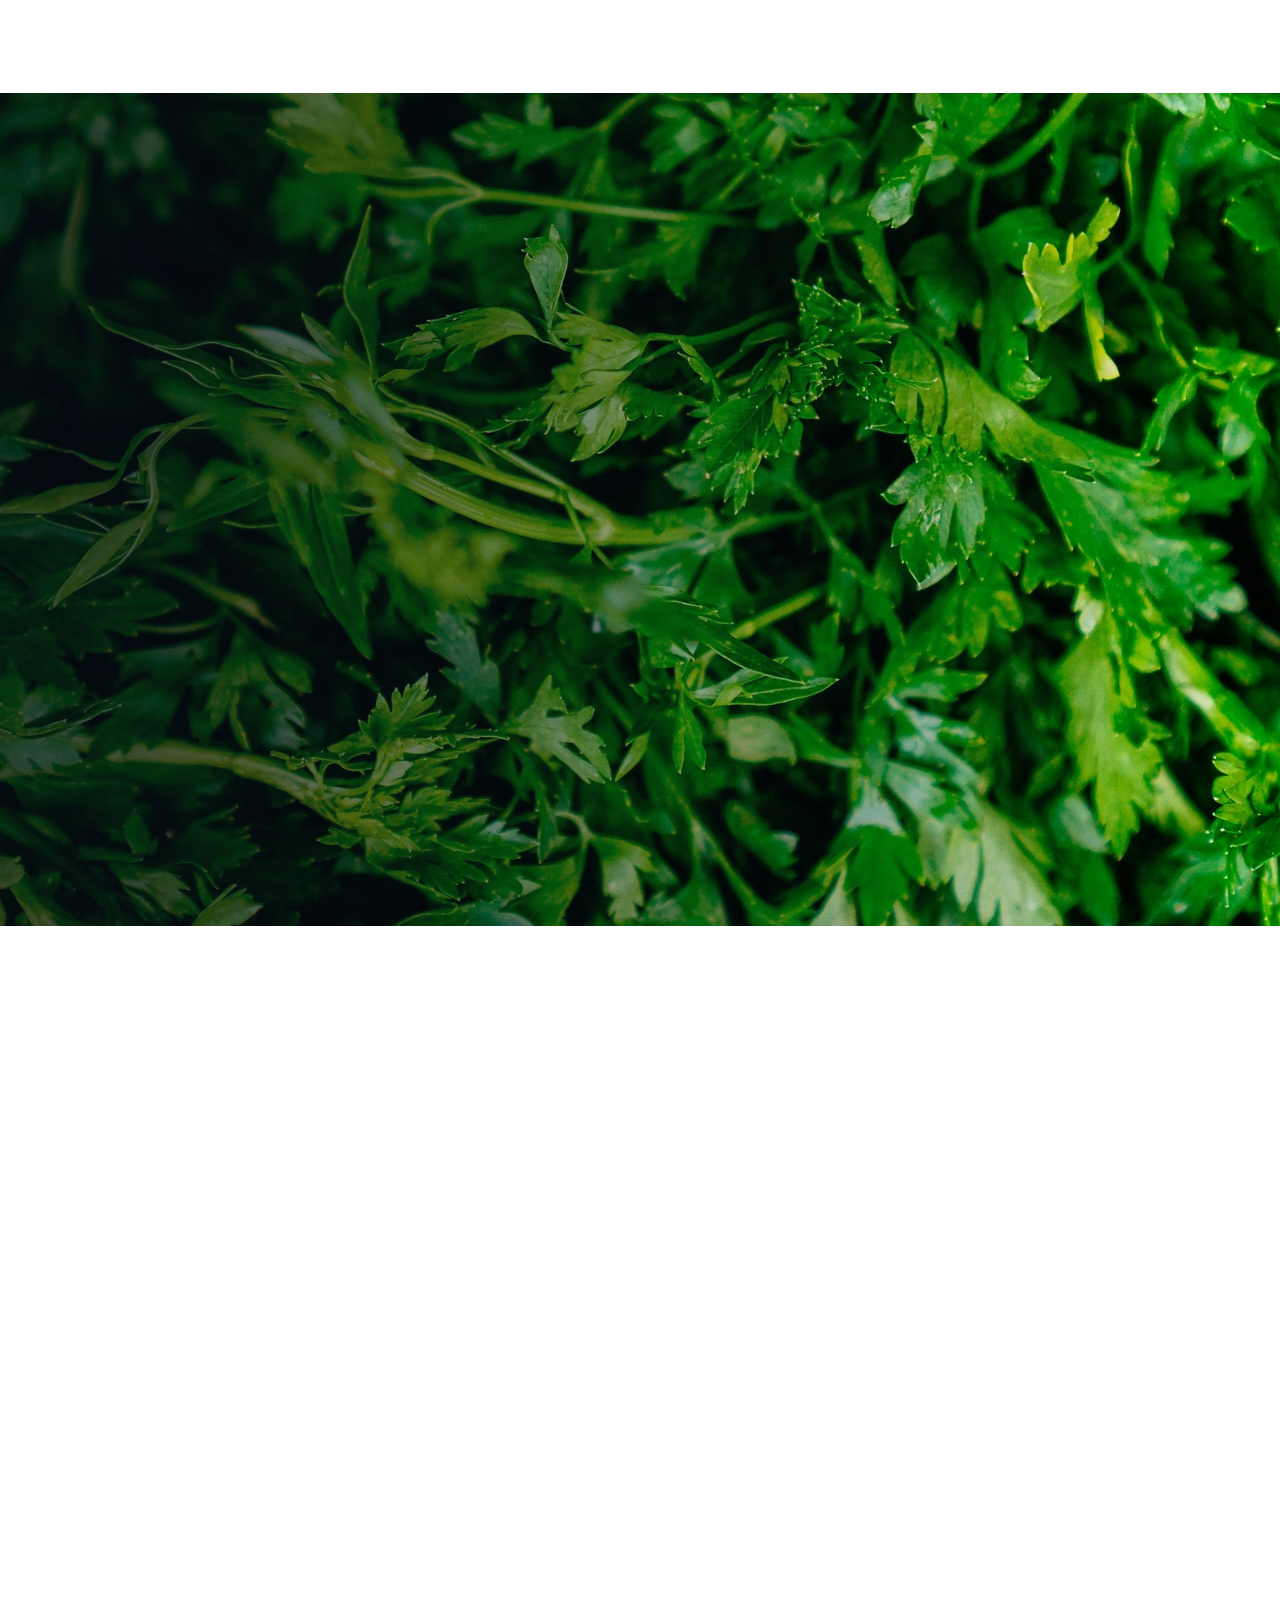
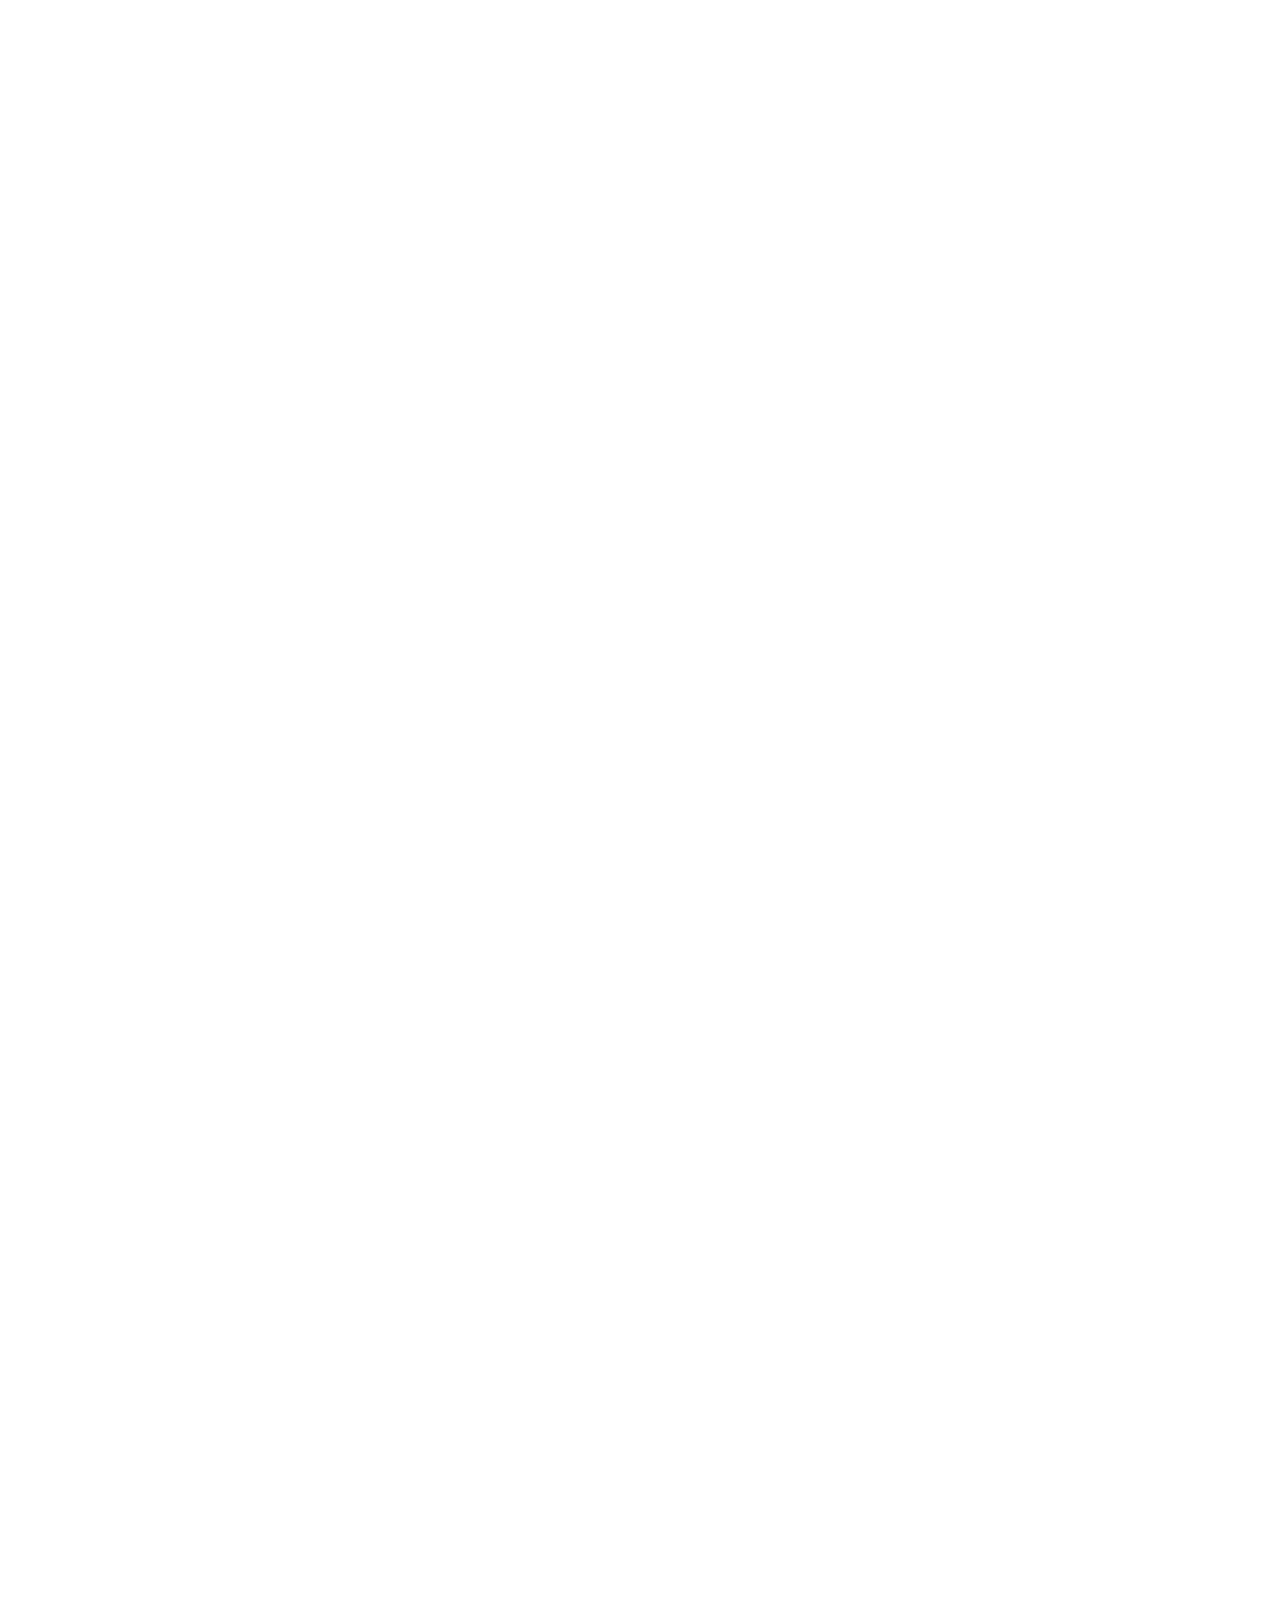
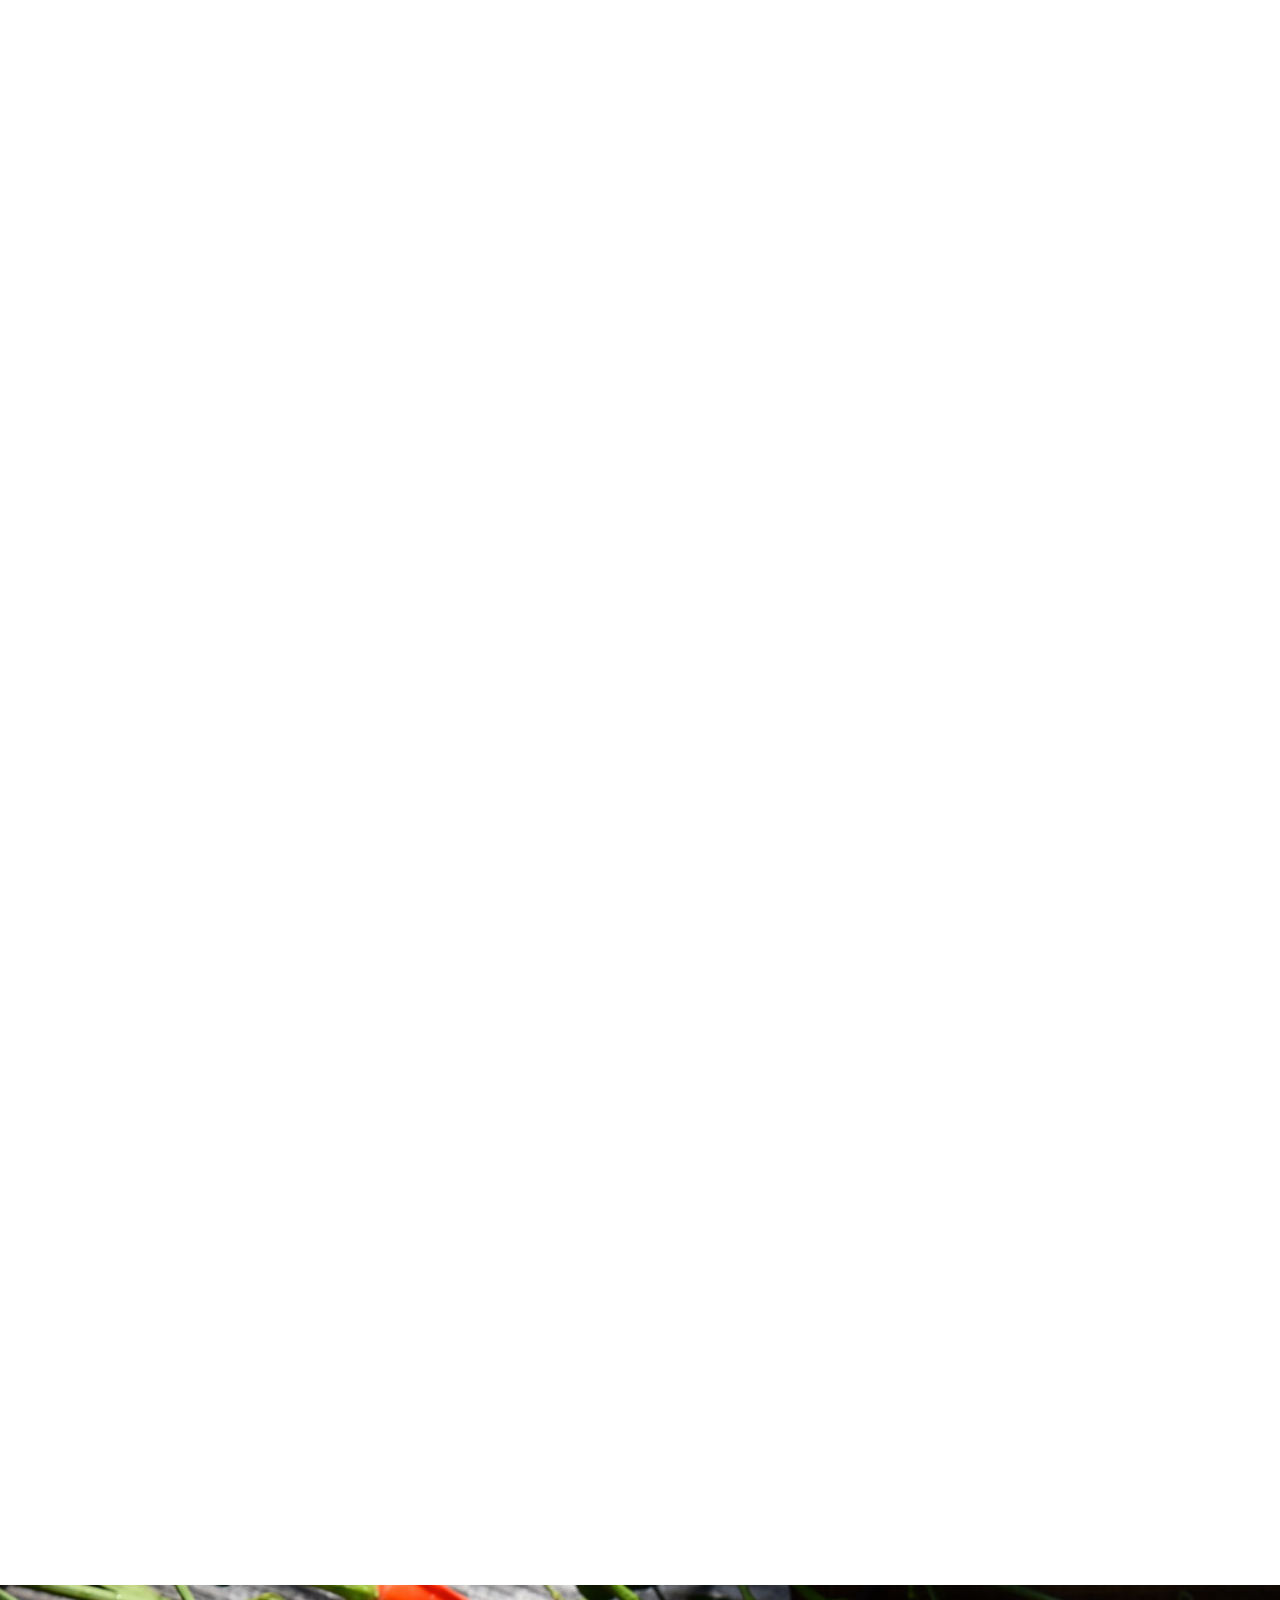
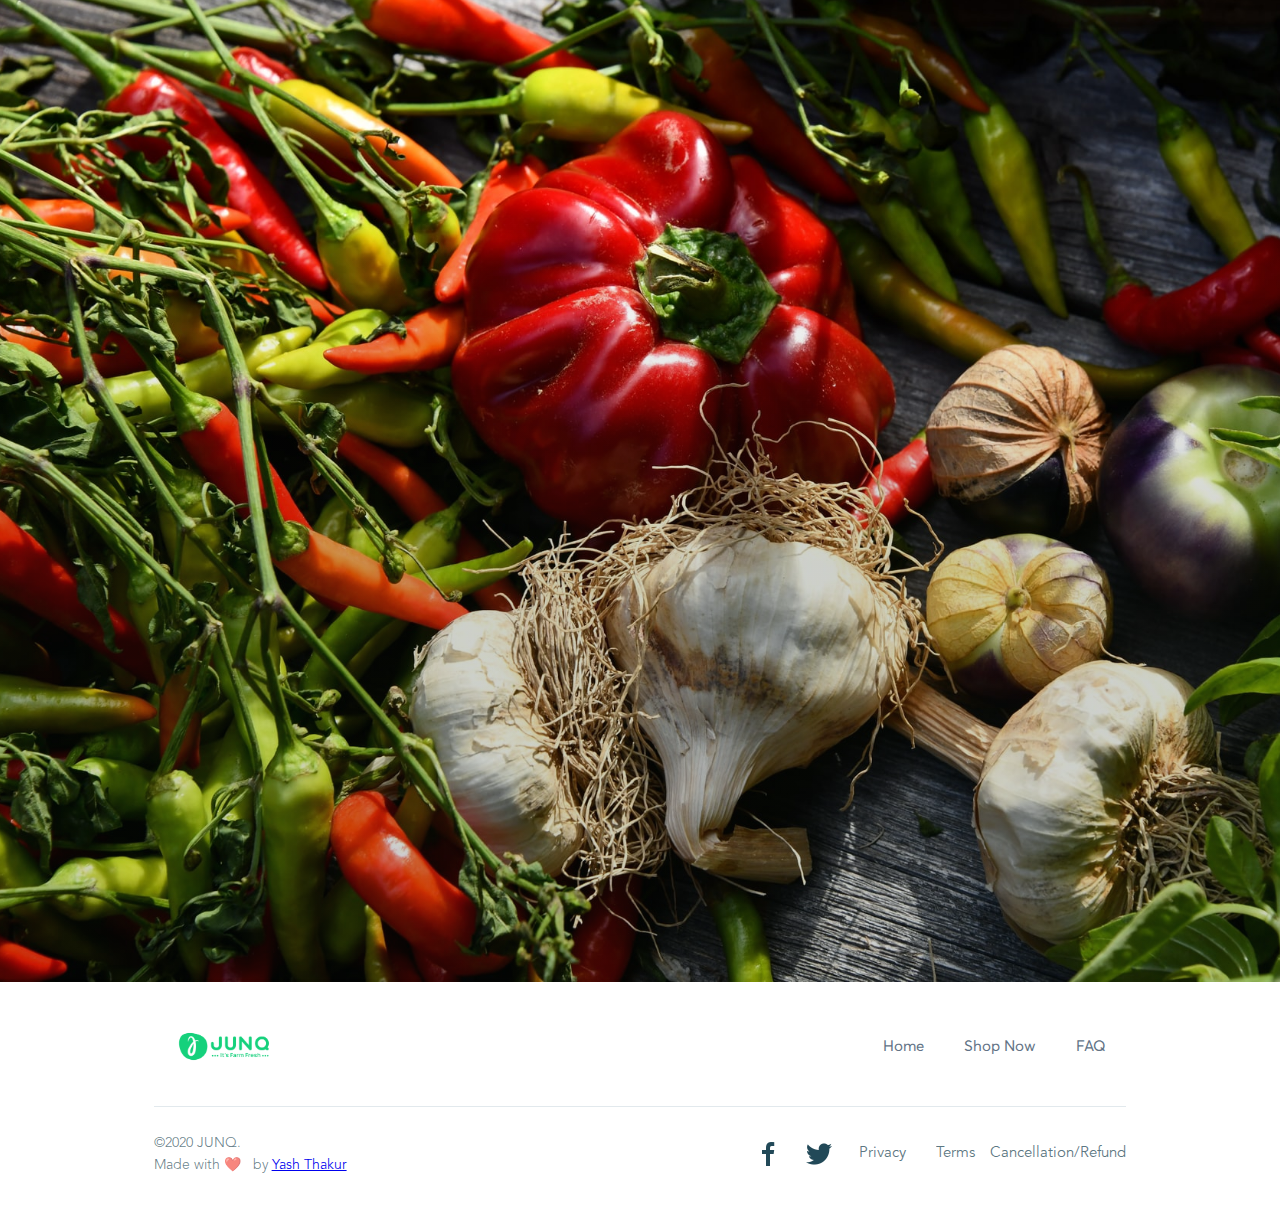
==== commit ceecc87d: "Merge branch 'master' of https://github.com/yashthakur1/JUNQ.in" ====
--- a/index.html
+++ b/index.html
@@ -1,12 +1,18 @@
 <!DOCTYPE html>
-<!--  This site was created in Webflow. http://www.webflow.com  -->
-<!--  Last Published: Sun Jul 19 2020 06:22:03 GMT+0000 (Coordinated Universal Time)  -->
+<!--  Last Published: Mon Jul 20 2020 19:35:40 GMT+0000 (Coordinated Universal Time)  -->
 <html data-wf-page="5ee655bf083e9ae8a806f54e" data-wf-site="5ee655be9f823017bedd89a7">
 <head>
   <meta charset="utf-8">
   <title>JUNQ | Its the New Healthy</title>
+  <meta content="Buy your daily essentials direct from Farmers. Freshness and safety delivered." name="description">
   <meta content="JUNQ | Its the New Healthy" property="og:title">
+  <meta content="Buy your daily essentials direct from Farmers. Freshness and safety delivered." property="og:description">
+  <meta content="https://uploads-ssl.webflow.com/5ee655be9f823017bedd89a7/5f15bf4c010b97170421b15d_Website-Whatsapp-Preview.jpg" property="og:image">
   <meta content="JUNQ | Its the New Healthy" property="twitter:title">
+  <meta content="Buy your daily essentials direct from Farmers. Freshness and safety delivered." property="twitter:description">
+  <meta content="https://uploads-ssl.webflow.com/5ee655be9f823017bedd89a7/5f15bf4c010b97170421b15d_Website-Whatsapp-Preview.jpg" property="twitter:image">
+  <meta property="og:type" content="website">
+  <meta content="summary_large_image" name="twitter:card">
   <meta content="width=device-width, initial-scale=1" name="viewport">
   <meta content="Webflow" name="generator">
   <link href="css/normalize.css" rel="stylesheet" type="text/css">
@@ -18,16 +24,18 @@
   <script type="text/javascript">!function(o,c){var n=c.documentElement,t=" w-mod-";n.className+=t+"js",("ontouchstart"in o||o.DocumentTouch&&c instanceof DocumentTouch)&&(n.className+=t+"touch")}(window,document);</script>
   <link href="images/favicon.png" rel="shortcut icon" type="image/x-icon">
   <link href="images/webclip.png" rel="apple-touch-icon">
+  <script async="" src="https://www.googletagmanager.com/gtag/js?id=UA-173038943-1"></script>
+  <script type="text/javascript">window.dataLayer = window.dataLayer || [];function gtag(){dataLayer.push(arguments);}gtag('js', new Date());gtag('config', 'UA-173038943-1', {'anonymize_ip': false});</script>
 </head>
 <body>
   <div data-collapse="medium" data-animation="default" data-duration="400" role="banner" class="nav-bar w-nav"><a href="index.html" aria-current="page" class="brand-div w-nav-brand w--current"><img src="images/JUNQ-Logo.png" width="180" srcset="images/JUNQ-Logo-p-500.png 500w, images/JUNQ-Logo-p-800.png 800w, images/JUNQ-Logo-p-1080.png 1080w, images/JUNQ-Logo.png 1600w" sizes="(max-width: 479px) 75vw, 180px" alt="" data-ix="fade-on-load-1"></a>
-    <nav role="navigation" class="nav-right-2 w-nav-menu"><a href="#" class="nav-link w-nav-link" data-ix="fade-on-load-1">How it Works</a><a href="frequently-asked-questions.html" class="nav-link w-nav-link" data-ix="fade-on-load-1">FAQ</a><a href="https://cutt.ly/website-shop-now" target="_blank" class="cta-2 smaller colour5 round w-button" data-ix="fade-on-load-1">Shop Now</a></nav>
+    <nav role="navigation" class="nav-right-2 w-nav-menu"><a href="#" class="nav-link w-nav-link" data-ix="fade-on-load-1">How it Works</a><a href="frequently-asked-questions.html" class="nav-link w-nav-link" data-ix="fade-on-load-1">FAQ</a><a href="https://bit.ly/junq-shop-now" target="_blank" class="cta-2 smaller colour5 round w-button" data-ix="fade-on-load-1">Shop Now</a></nav>
     <div class="menu-button w-nav-button">
       <div class="icon w-icon-nav-menu"></div>
     </div>
   </div>
   <div data-collapse="medium" data-animation="default" data-duration="400" role="banner" class="scrolling-nav w-nav" data-ix="display-none"><a href="index.html" aria-current="page" class="brand-div w-nav-brand w--current"><img src="images/JUNQ-Logo.png" width="180" srcset="images/JUNQ-Logo-p-500.png 500w, images/JUNQ-Logo-p-800.png 800w, images/JUNQ-Logo-p-1080.png 1080w, images/JUNQ-Logo.png 1600w" sizes="100vw" alt=""></a>
-    <nav role="navigation" class="nav-right-2 w-nav-menu"><a href="#" class="nav-link w-nav-link" data-ix="fade-on-load-1">How it Works</a><a href="frequently-asked-questions.html" class="nav-link w-nav-link" data-ix="fade-on-load-1">FAQ</a><a href="sell.html" class="nav-link w-nav-link" data-ix="fade-on-load-1">Sell your products</a><a href="https://cutt.ly/website-shop-now" target="_blank" class="cta-2 smaller colour5 round w-button" data-ix="fade-on-load-1">Shop Now</a></nav>
+    <nav role="navigation" class="nav-right-2 w-nav-menu"><a href="#" class="nav-link w-nav-link" data-ix="fade-on-load-1">How it Works</a><a href="frequently-asked-questions.html" class="nav-link w-nav-link" data-ix="fade-on-load-1">FAQ</a><a href="sell.html" class="nav-link w-nav-link" data-ix="fade-on-load-1">Sell your products</a><a href="https://bit.ly/junq-shop-now" target="_blank" class="cta-2 smaller colour5 round w-button" data-ix="fade-on-load-1">Shop Now</a></nav>
     <div class="menu-button w-nav-button">
       <div class="w-icon-nav-menu"></div>
     </div>
@@ -36,7 +44,7 @@
     <div class="div-content-hero _60">
       <h1 class="headline-2 non-responsive" data-ix="fade-on-load-1">We are Now Bigger and Better.<br></h1>
       <h1 class="headline-2 responsive" data-ix="fade-on-load-1">We are now Bigger and Better.<br></h1>
-      <div class="subhead-3 home" data-ix="fade-on-load-2">Get the freshest from the Farms, Daily Staples &amp; One of the Best Dry Fruits that you can Rejoice :)</div><a href="https://cutt.ly/website-shop-now" target="_blank" class="cta-2 colour5 bigger w-button" data-ix="fade-on-load-3">Shop Now</a></div>
+      <div class="subhead-3 home" data-ix="fade-on-load-2">Get the freshest from the Farms, Daily Staples &amp; One of the Best Dry Fruits that you can Rejoice :)</div><a href="https://bit.ly/junq-shop-now" target="_blank" class="cta-2 colour5 bigger w-button" data-ix="fade-on-load-3">Shop Now</a></div>
   </div>
   <div class="collage-section">
     <div class="title-holder">
@@ -136,12 +144,12 @@
     </div>
     <div class="centred-cta">
       <div class="section-title smaller" data-ix="fade-on-scroll-1">Don&#x27;t Crowd the markets get it home delivered safely to you!</div>
-      <div class="section-subhead" data-ix="fade-on-scroll-2">click on the shop button below &amp; get your essentials now.</div><a href="https://cutt.ly/website-shop-now" target="_blank" class="cta-2 colour5 bigger w-button" data-ix="fade-on-scroll-2">Shop Now</a></div>
+      <div class="section-subhead" data-ix="fade-on-scroll-2">click on the shop button below &amp; get your essentials now.</div><a href="https://bit.ly/junq-shop-now" target="_blank" class="cta-2 colour5 bigger w-button" data-ix="fade-on-scroll-2">Shop Now</a></div>
   </div>
   <div class="section-3">
     <div class="circular-shape green-pastel" data-ix="fade-on-scroll-1">
       <div class="section-title less-space" data-ix="fade-on-scroll-1">We are here for you 24x7</div>
-      <div class="section-subhead narrower" data-ix="fade-on-scroll-2">WhatsApp or Call us On:<strong><br></strong>+91 7506286234<br>+91 9137680050<br>+91 9664108658<br>‍+91 9326025834<br></div>
+      <div class="section-subhead narrower" data-ix="fade-on-scroll-2">WhatsApp or Call us On:<strong><br></strong>+91 7506286234<br>+91 9137680050<br>+91 9082400012<br>‍+91 9326025834<br></div>
       <div class="checkboxes-div">
         <div class="plan-checkbox left"><img src="https://uploads-ssl.webflow.com/5b8813968bcdd757691e616d/5b8813968bcdd7ba2b1e6217_greentick.png" width="14" alt="">
           <div class="plan-text">Affordable prices</div>
@@ -155,11 +163,11 @@
         <div class="plan-checkbox"><img src="https://uploads-ssl.webflow.com/5b8813968bcdd757691e616d/5b8813968bcdd7ba2b1e6217_greentick.png" width="14" alt="">
           <div class="plan-text">Guaranteed Refund.</div>
         </div>
-      </div><a href="https://cutt.ly/website-shop-now" target="_blank" class="cta-2 colour5 bigger w-button" data-ix="fade-on-load-3">Shop Now</a></div>
+      </div><a href="https://bit.ly/junq-shop-now" target="_blank" class="cta-2 colour5 bigger w-button" data-ix="fade-on-load-3">Shop Now</a></div>
   </div>
   <div class="footer">
     <div class="web-links-2 footer-logo"><img src="images/JUNQ-Logo.png" width="140" srcset="images/JUNQ-Logo-p-500.png 500w, images/JUNQ-Logo-p-800.png 800w, images/JUNQ-Logo-p-1080.png 1080w, images/JUNQ-Logo.png 1600w" sizes="(max-width: 479px) 92vw, 140px" alt=""></div>
-    <div class="web-links-2 right"><a href="index.html" aria-current="page" class="footer-link left w--current">Home</a><a href="https://cutt.ly/website-shop-now" target="_blank" class="footer-link">Shop Now</a><a href="frequently-asked-questions.html" class="footer-link">FAQ</a><a href="#" class="footer-link last">Become a Partner</a></div>
+    <div class="web-links-2 right"><a href="index.html" aria-current="page" class="footer-link left w--current">Home</a><a href="https://bit.ly/junq-shop-now" target="_blank" class="footer-link">Shop Now</a><a href="frequently-asked-questions.html" class="footer-link">FAQ</a><a href="#" class="footer-link last">Become a Partner</a></div>
     <div class="lower-footer-links wide">
       <div class="footer-text---lighter-2">©2020 JUNQ.<br>Made with ❤️   by <a href="http://bit.ly/yash-thakur">Yash Thakur</a></div>
       <div class="lower-footer-links right-links">
@@ -170,4 +178,4 @@
   <script src="js/webflow.js" type="text/javascript"></script>
   <!-- [if lte IE 9]><script src="https://cdnjs.cloudflare.com/ajax/libs/placeholders/3.0.2/placeholders.min.js"></script><![endif] -->
 </body>
-</html>+</html>
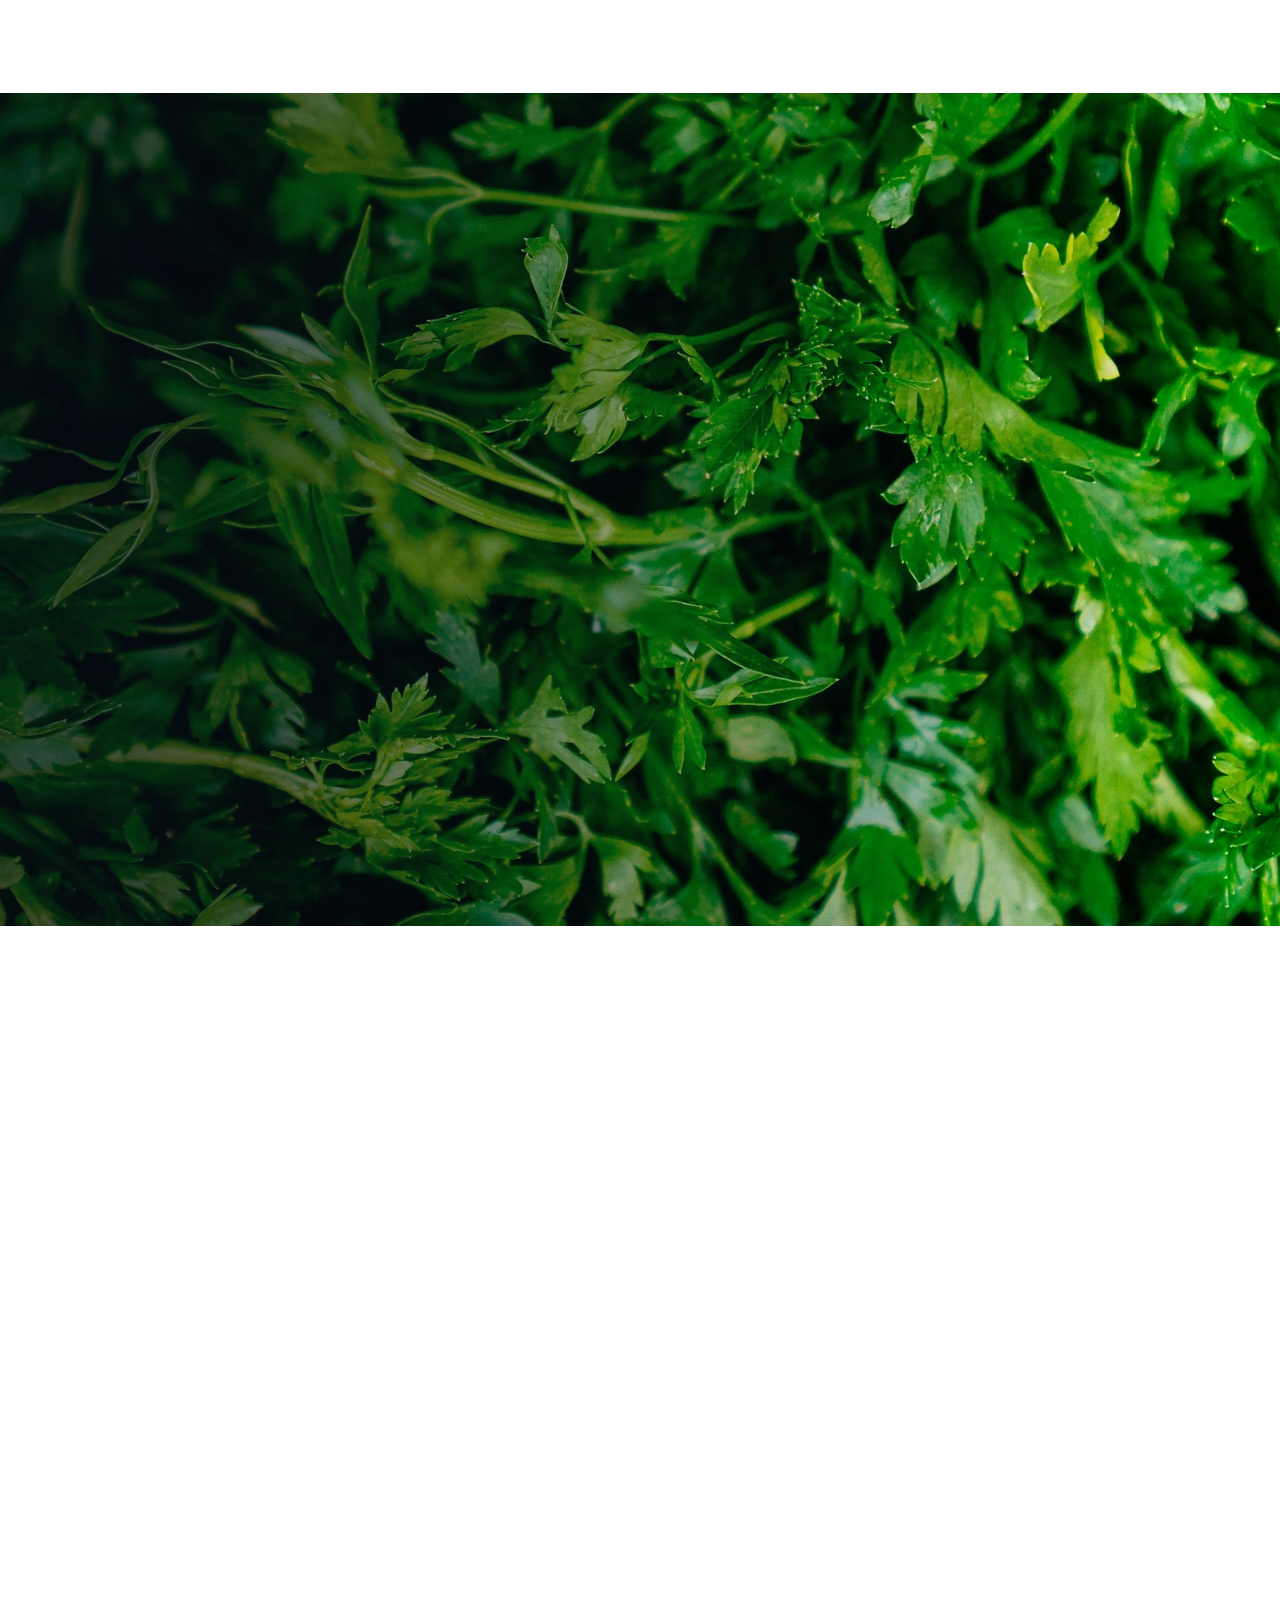
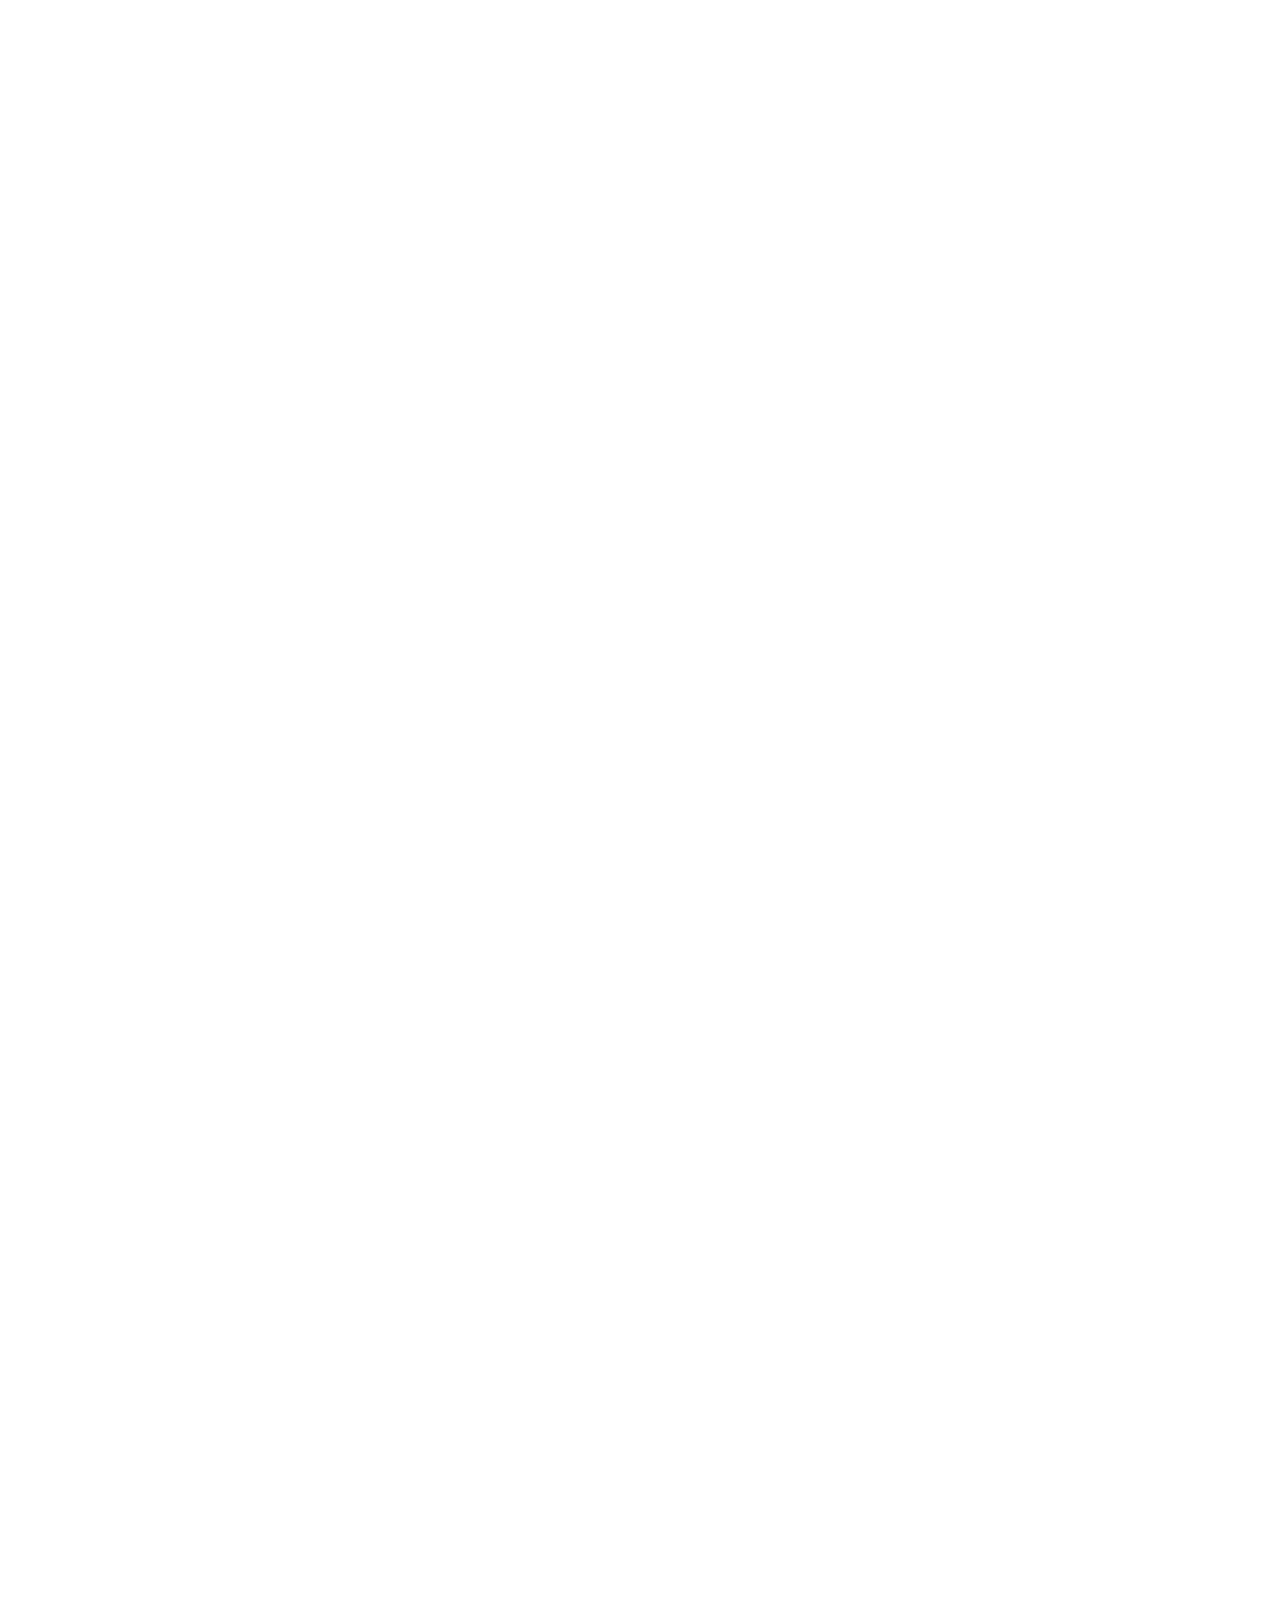
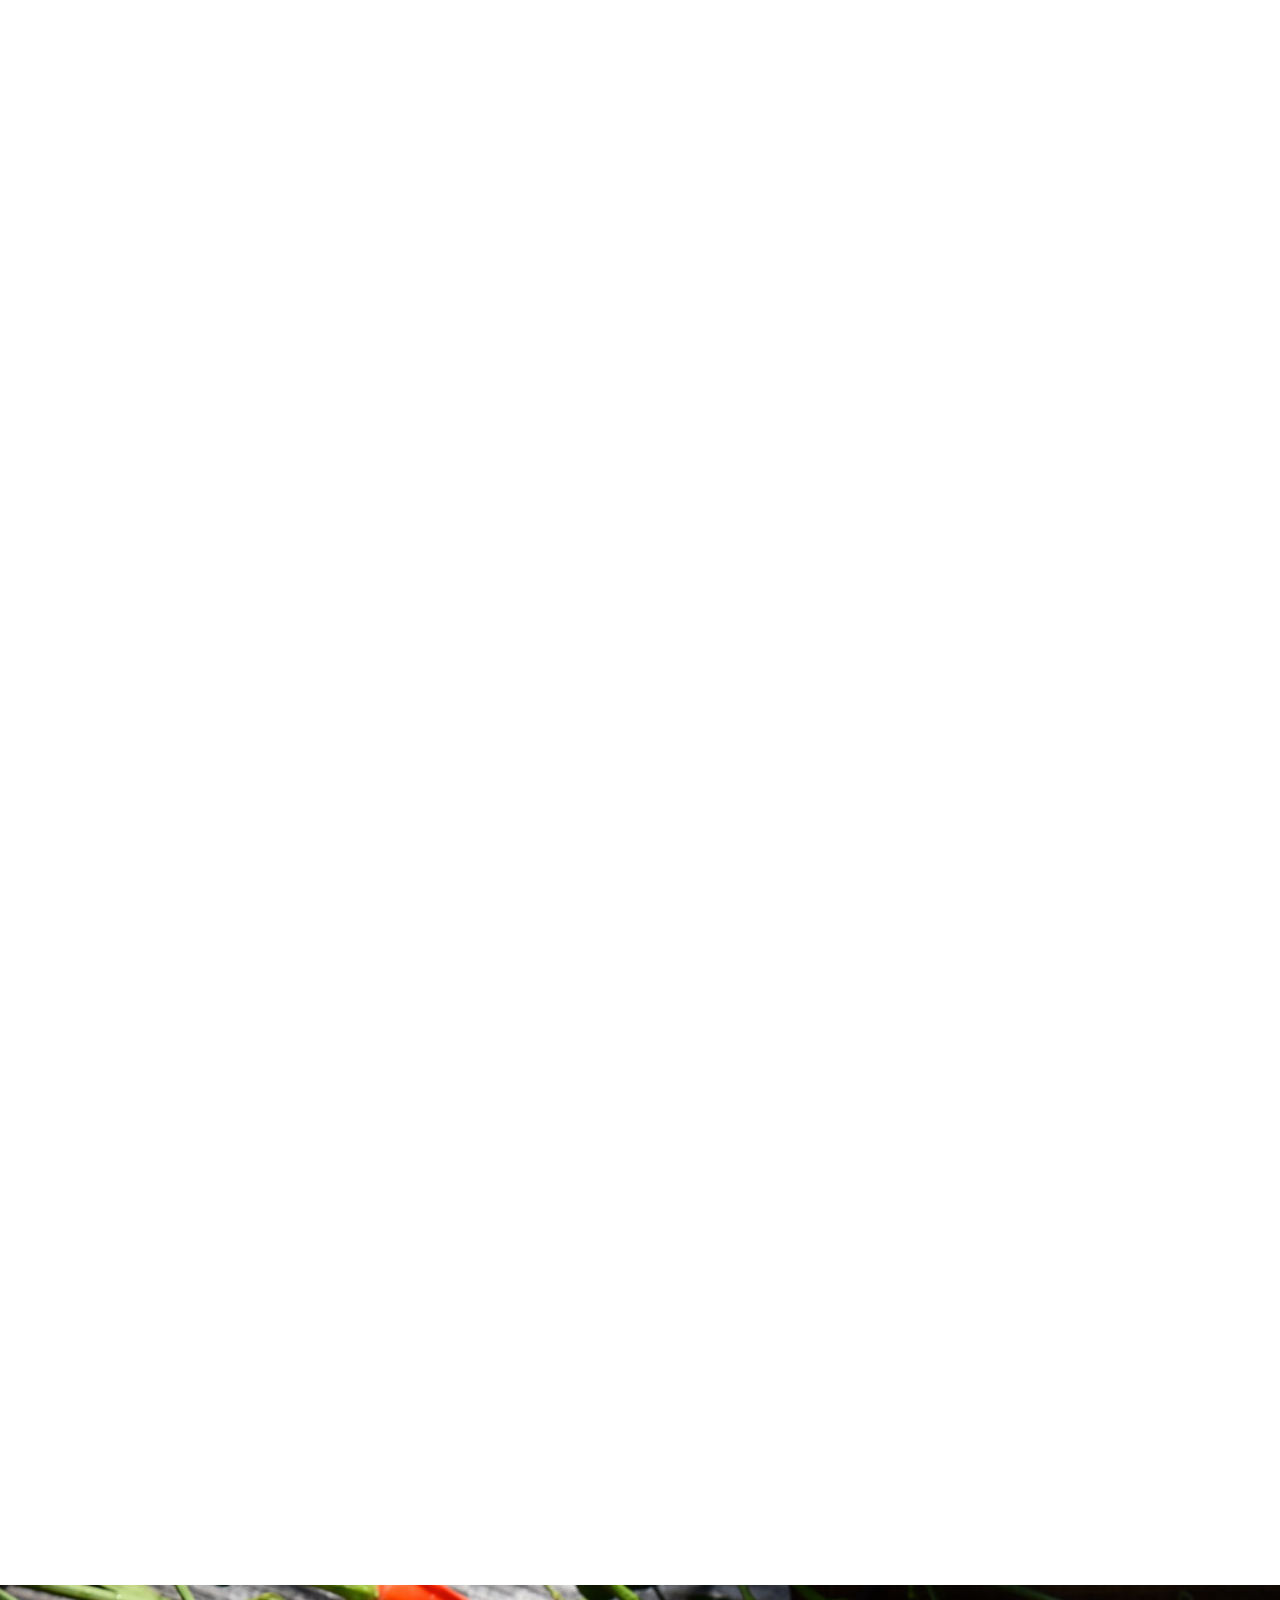
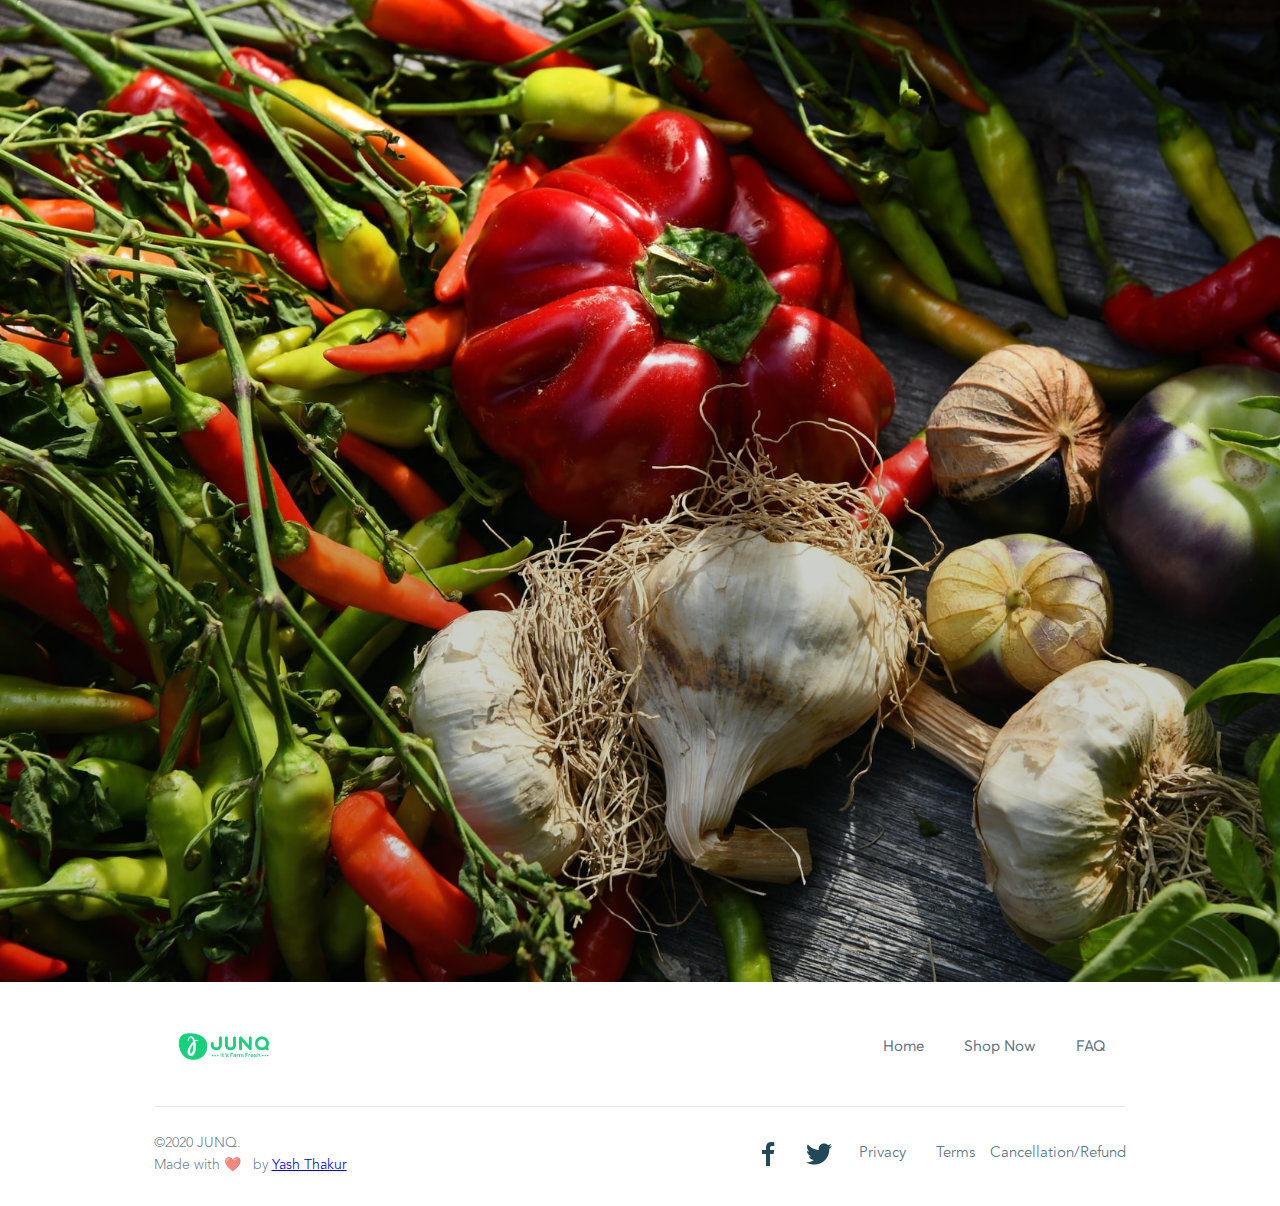
==== commit 682d4d2a: "test tawk.to" ====
--- a/index.html
+++ b/index.html
@@ -174,8 +174,23 @@
         <div class="social-icons"><a href="https://www.facebook.com" target="_blank" class="social-icon-link-2 w-inline-block"><img src="images/icons8-facebook-f-60_1icons8-facebook-f-60.png" width="30" alt=""></a><a href="https://twitter.com" target="_blank" class="social-icon-link-2 last w-inline-block"><img src="images/icons8-twitter-60_1icons8-twitter-60.png" width="30" alt=""></a></div><a href="privacy.html" class="footer---updated-link second-set">Privacy</a><a href="terms.html" class="footer---updated-link second-set last">Terms</a><a href="terms.html" class="footer---updated-link second-set last">Cancellation/Refund</a></div>
     </div>
   </div>
+  <!--Start of Tawk.to Script-->
+  <script type="text/javascript">
+  var Tawk_API=Tawk_API||{}, Tawk_LoadStart=new Date();
+  (function(){
+  var s1=document.createElement("script"),s0=document.getElementsByTagName("script")[0];
+  s1.async=true;
+  s1.src='https://embed.tawk.to/5f38f2504c7806354da6bb42/default';
+  s1.charset='UTF-8';
+  s1.setAttribute('crossorigin','*');
+  s0.parentNode.insertBefore(s1,s0);
+  })();
+  </script>
+  <!--End of Tawk.to Script-->
   <script src="https://d3e54v103j8qbb.cloudfront.net/js/jquery-3.4.1.min.220afd743d.js?site=5ee655be9f823017bedd89a7" type="text/javascript" integrity="sha256-CSXorXvZcTkaix6Yvo6HppcZGetbYMGWSFlBw8HfCJo=" crossorigin="anonymous"></script>
   <script src="js/webflow.js" type="text/javascript"></script>
   <!-- [if lte IE 9]><script src="https://cdnjs.cloudflare.com/ajax/libs/placeholders/3.0.2/placeholders.min.js"></script><![endif] -->
+
+
 </body>
 </html>
